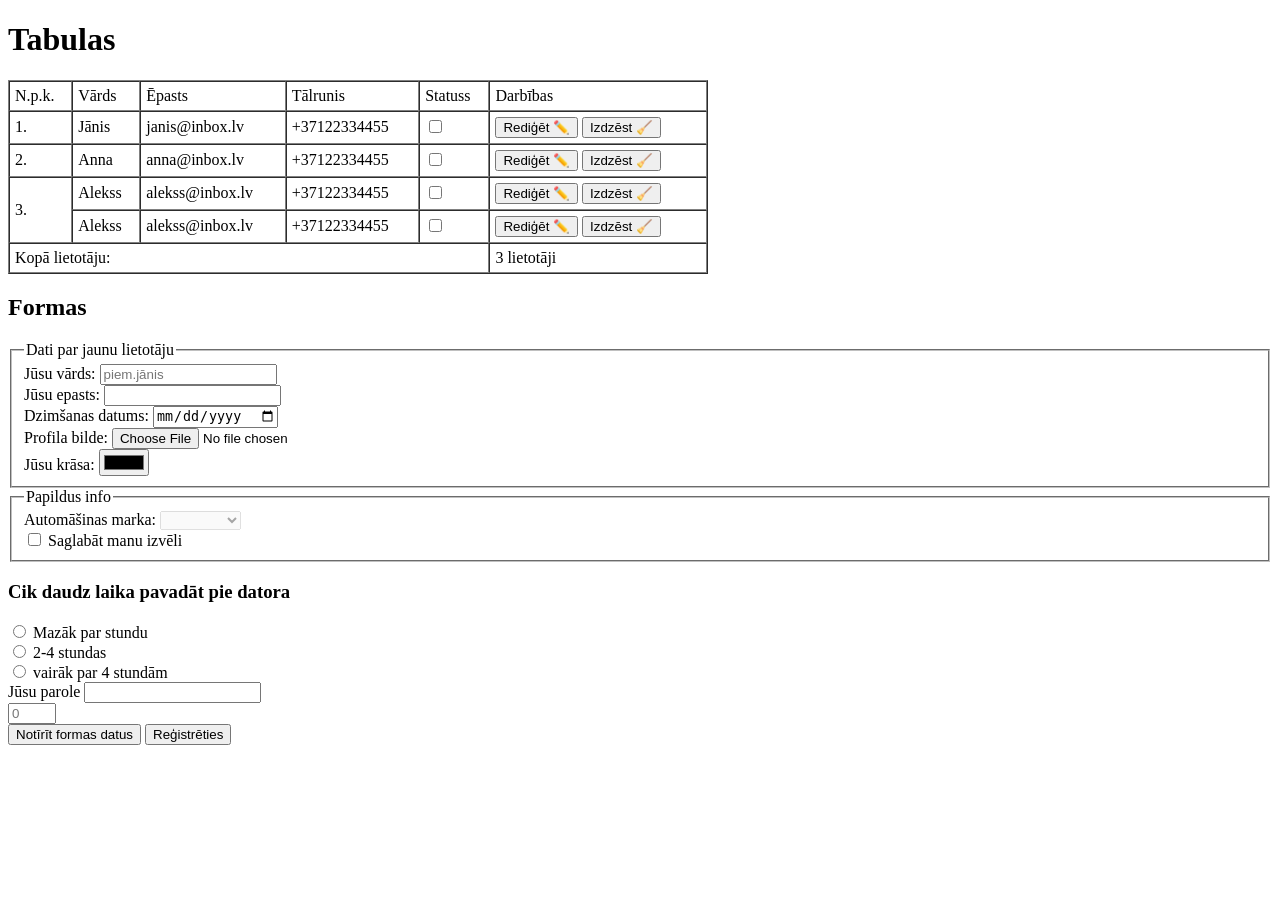
==== 2.stunda.html @ c76ce76c "forma" ====
<!DOCTYPE html>
<html lang="en">
<head>
    <meta charset="UTF-8">
    <meta name="viewport" content="width=device-width, initial-scale=1.0">
    <title>Tabulas, formas un Semantika</title>
</head>
<body>
    <h1>Tabulas</h1>
    <table border="1" width="700" cellpadding="5" cellspacing="0">
        <thead>
            <tr>
                <td>N.p.k.</td>
                <td>Vārds</td>
                <td>Ēpasts</td>
                <td>Tālrunis</td>
                <td>Statuss</td>
                <td>Darbības</td>
            </tr>
        </thead>
        <tbody>
            <tr>
                <td>1.</td>
                <td>Jānis</td>
                <td>janis@inbox.lv</td>
                <td>+37122334455</td>
                <td>
                    <input type="checkbox" name="active" id="val1">
                </td>
                <td>
                    <button>Rediģēt ✏️</button>
                    <button>Izdzēst 🧹</button>
                </td>
            </tr>
            <tr>
                <td>2.</td>
                <td>Anna</td>
                <td>anna@inbox.lv</td>
                <td>+37122334455</td>
                <td>
                    <input type="checkbox" name="active" id="val2">
                </td>
                <td>
                    <button>Rediģēt ✏️</button>
                    <button>Izdzēst 🧹</button>
                </td>
            </tr>
            <tr>
                <td rowspan="2">3.</td>
                <td>Alekss</td>
                <td>alekss@inbox.lv</td>
                <td>+37122334455</td>
                <td>
                    <input type="checkbox" name="active" id="val3">
                </td>
                <td>
                    <button>Rediģēt ✏️</button>
                    <button>Izdzēst 🧹</button>
                </td>
            </tr>
            <tr>
                <!-- <td>3.</td> -->
                <td>Alekss</td>
                <td>alekss@inbox.lv</td>
                <td>+37122334455</td>
                <td>
                    <input type="checkbox" name="active" id="val3">
                </td>
                <td>
                    <button>Rediģēt ✏️</button>
                    <button>Izdzēst 🧹</button>
                </td>
            </tr>
        </tbody>
        <tfoot>
            <tr>
                <td colspan="5">
                    Kopā lietotāju:
                </td>
                <td>3 lietotāji</td>
            </tr>
        </tfoot>
    </table>


    <h2>Formas</h2>
    <form method="post" action="https://formtester.goodbytes.be/post.php">

        
        <fieldset>
            <legend>Dati par jaunu lietotāju</legend>
            <div>
                <label for="name">Jūsu vārds:</label>
                <input type="text" name="name" id="name" placeholder="piem.jānis">
            </div>
            <div>
                <label for="email">Jūsu epasts:</label>
                <input type="email" name="email" id="email">
            </div>
            <div>
                <label for="date">Dzimšanas datums:</label>
                <input type="date" name="date" id="date">
            </div>
            <div>
                <label for="picture">Profila bilde:</label>
                <input type="file" name="picture" id="picture" accept="image/*">
            </div>
            <div>
                <label for="color">Jūsu krāsa:</label>
                <input type="color" name="color" id="color" >
            </div>
        </fieldset>


        <fieldset>
             <legend>Papildus info</legend>
            <div>
                <label for="car">Automāšinas marka:</label>
                <select name="car" id="car" disabled>
                    <option value="" ></option>
                    <option value="1">Mercedes</option>
                    <option value="2">BMW</option>
                    <option value="3">AUDI</option>
                </select><br>
                <input type="checkbox" name="save_car" id="save_car">
                <label for="save_car">Saglabāt manu izvēli</label>
            </div>
        </fieldset>

        <div>
            <h3 id="jaut1">Cik daudz laika pavadāt pie datora</h3>
                <input type="radio" name="atb1" id="var1">
                <label for="var1">Mazāk par stundu</label><br>
                <input type="radio" name="atb1" id="var2">
                <label for="var2">2-4 stundas</label><br>
                <input type="radio" name="atb1" id="var3">
                <label for="var3">vairāk par 4 stundām</label><br>
        </div>
        <div>
            <label for="password">Jūsu parole</label>
            <input type="password" name="password" id="password">
        </div>

        <input type="hidden" value="" name="">
        <input type="number" min="0" placeholder="0" max="25">


        
        <div>
            <input type="reset" value="Notīrīt formas datus">
            <input type="submit" value="Reģistrēties">
        </div>
        
        <!-- minlength, maxlength,   -->

    </form>


</body>
</html>
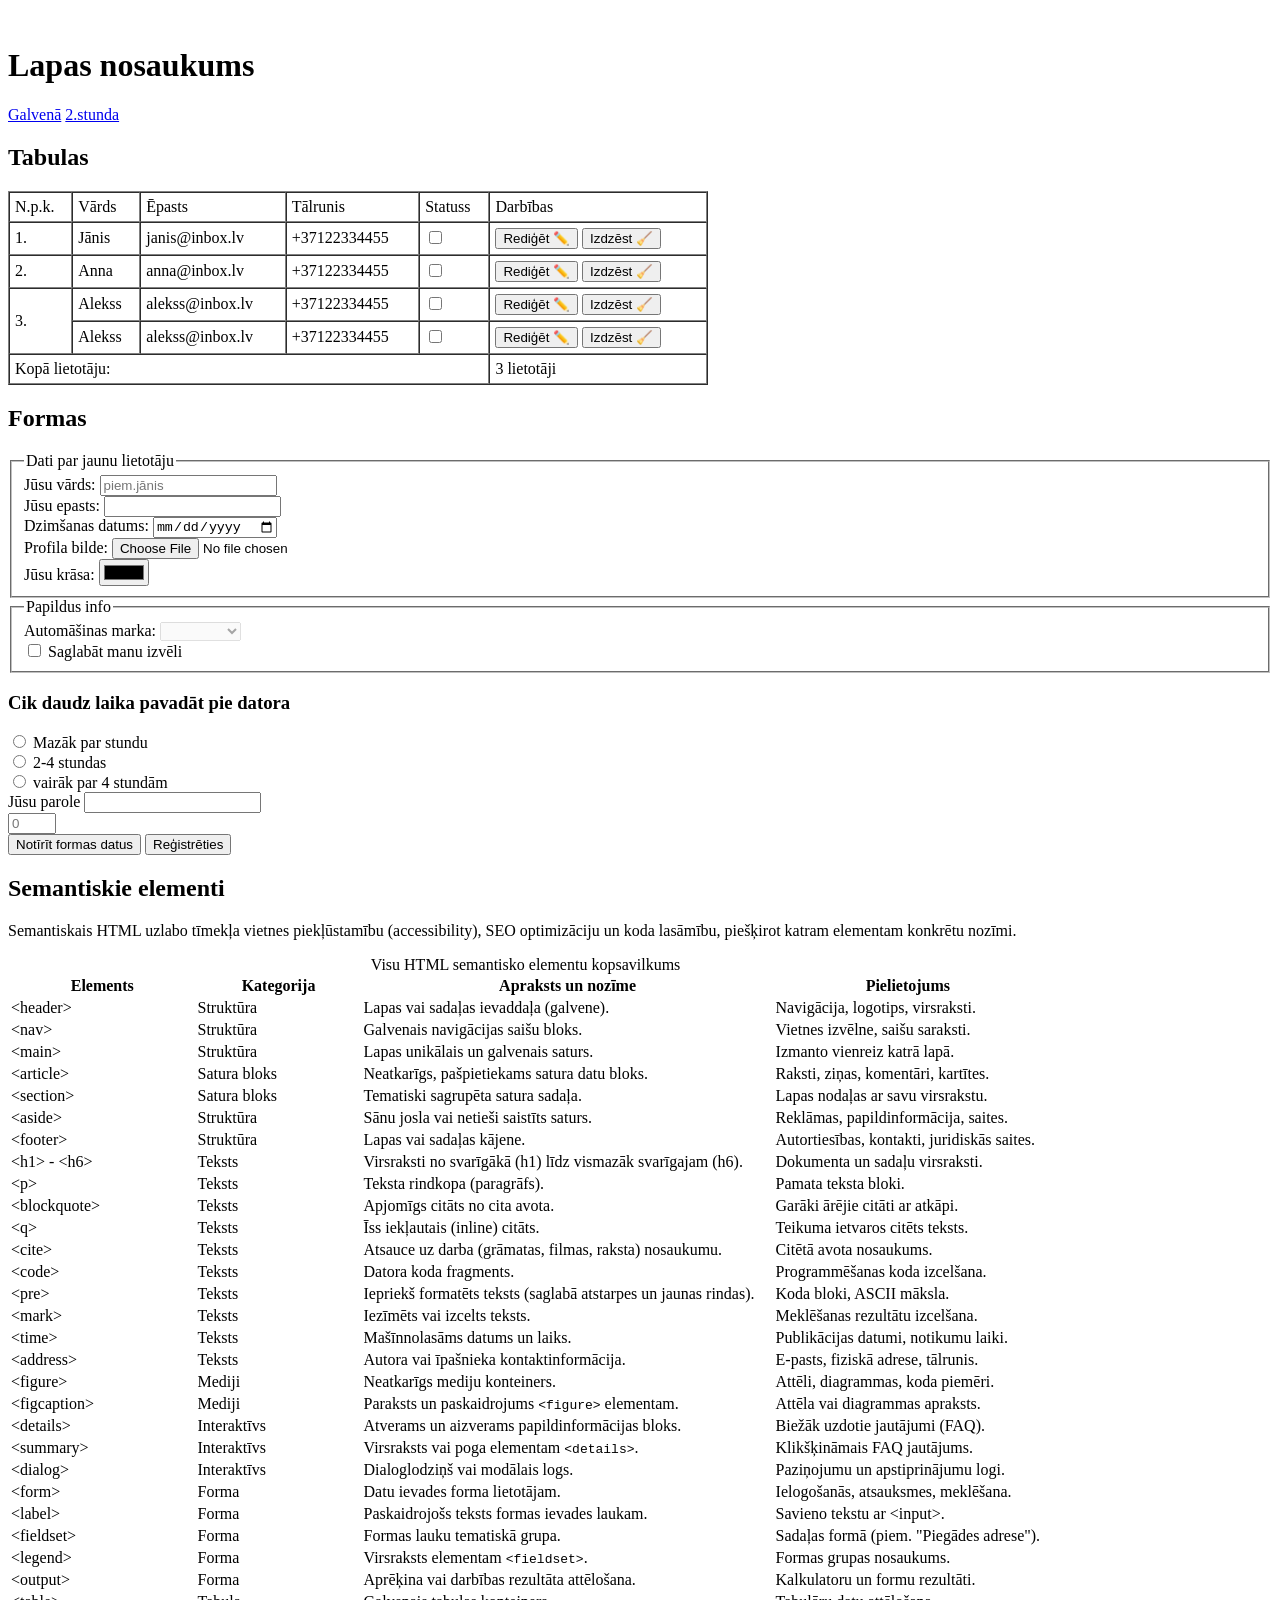
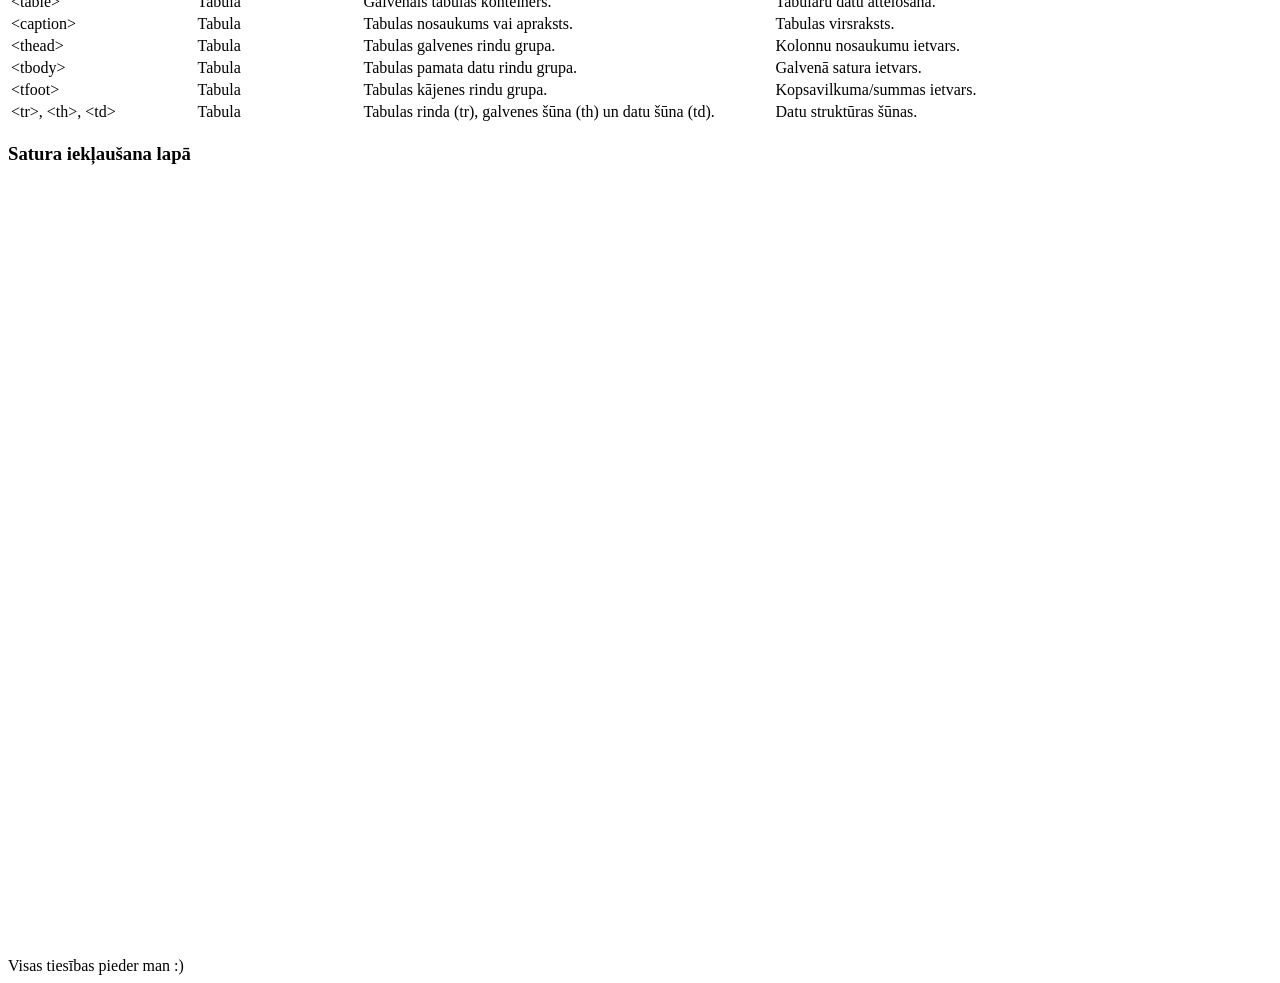
==== commit 20536988: "tagu apraksts" ====
--- a/2.stunda.html
+++ b/2.stunda.html
@@ -1,160 +1,435 @@
 <!DOCTYPE html>
 <html lang="en">
+
 <head>
     <meta charset="UTF-8">
     <meta name="viewport" content="width=device-width, initial-scale=1.0">
+    <link rel="stylesheet" href="https://cdn.simplecss.org/simple.min.css">
     <title>Tabulas, formas un Semantika</title>
 </head>
+
 <body>
-    <h1>Tabulas</h1>
-    <table border="1" width="700" cellpadding="5" cellspacing="0">
-        <thead>
-            <tr>
-                <td>N.p.k.</td>
-                <td>Vārds</td>
-                <td>Ēpasts</td>
-                <td>Tālrunis</td>
-                <td>Statuss</td>
-                <td>Darbības</td>
-            </tr>
-        </thead>
-        <tbody>
-            <tr>
-                <td>1.</td>
-                <td>Jānis</td>
-                <td>janis@inbox.lv</td>
-                <td>+37122334455</td>
-                <td>
-                    <input type="checkbox" name="active" id="val1">
-                </td>
-                <td>
-                    <button>Rediģēt ✏️</button>
-                    <button>Izdzēst 🧹</button>
-                </td>
-            </tr>
-            <tr>
-                <td>2.</td>
-                <td>Anna</td>
-                <td>anna@inbox.lv</td>
-                <td>+37122334455</td>
-                <td>
-                    <input type="checkbox" name="active" id="val2">
-                </td>
-                <td>
-                    <button>Rediģēt ✏️</button>
-                    <button>Izdzēst 🧹</button>
-                </td>
-            </tr>
-            <tr>
-                <td rowspan="2">3.</td>
-                <td>Alekss</td>
-                <td>alekss@inbox.lv</td>
-                <td>+37122334455</td>
-                <td>
-                    <input type="checkbox" name="active" id="val3">
-                </td>
-                <td>
-                    <button>Rediģēt ✏️</button>
-                    <button>Izdzēst 🧹</button>
-                </td>
-            </tr>
-            <tr>
-                <!-- <td>3.</td> -->
-                <td>Alekss</td>
-                <td>alekss@inbox.lv</td>
-                <td>+37122334455</td>
-                <td>
-                    <input type="checkbox" name="active" id="val3">
-                </td>
-                <td>
-                    <button>Rediģēt ✏️</button>
-                    <button>Izdzēst 🧹</button>
-                </td>
-            </tr>
-        </tbody>
-        <tfoot>
-            <tr>
-                <td colspan="5">
-                    Kopā lietotāju:
-                </td>
-                <td>3 lietotāji</td>
-            </tr>
-        </tfoot>
-    </table>
-
-
-    <h2>Formas</h2>
-    <form method="post" action="https://formtester.goodbytes.be/post.php">
-
-        
-        <fieldset>
-            <legend>Dati par jaunu lietotāju</legend>
-            <div>
-                <label for="name">Jūsu vārds:</label>
-                <input type="text" name="name" id="name" placeholder="piem.jānis">
+    <header>
+        <img src="logo.png" alt="">
+        <h1>Lapas nosaukums</h1>
+    </header>
+    <nav>
+        <a href="./index.html">Galvenā</a>
+        <a href="./2.stunda.html">2.stunda</a>
+    </nav>
+
+
+    <main>
+
+        <section>
+            <h1>Tabulas</h1>
+            <table border="1" width="700" cellpadding="5" cellspacing="0">
+                <thead>
+                    <tr>
+                        <td>N.p.k.</td>
+                        <td>Vārds</td>
+                        <td>Ēpasts</td>
+                        <td>Tālrunis</td>
+                        <td>Statuss</td>
+                        <td>Darbības</td>
+                    </tr>
+                </thead>
+                <tbody>
+                    <tr>
+                        <td>1.</td>
+                        <td>Jānis</td>
+                        <td>janis@inbox.lv</td>
+                        <td>+37122334455</td>
+                        <td>
+                            <input type="checkbox" name="active" id="val1">
+                        </td>
+                        <td>
+                            <button>Rediģēt ✏️</button>
+                            <button>Izdzēst 🧹</button>
+                        </td>
+                    </tr>
+                    <tr>
+                        <td>2.</td>
+                        <td>Anna</td>
+                        <td>anna@inbox.lv</td>
+                        <td>+37122334455</td>
+                        <td>
+                            <input type="checkbox" name="active" id="val2">
+                        </td>
+                        <td>
+                            <button>Rediģēt ✏️</button>
+                            <button>Izdzēst 🧹</button>
+                        </td>
+                    </tr>
+                    <tr>
+                        <td rowspan="2">3.</td>
+                        <td>Alekss</td>
+                        <td>alekss@inbox.lv</td>
+                        <td>+37122334455</td>
+                        <td>
+                            <input type="checkbox" name="active" id="val3">
+                        </td>
+                        <td>
+                            <button>Rediģēt ✏️</button>
+                            <button>Izdzēst 🧹</button>
+                        </td>
+                    </tr>
+                    <tr>
+                        <!-- <td>3.</td> -->
+                        <td>Alekss</td>
+                        <td>alekss@inbox.lv</td>
+                        <td>+37122334455</td>
+                        <td>
+                            <input type="checkbox" name="active" id="val3">
+                        </td>
+                        <td>
+                            <button>Rediģēt ✏️</button>
+                            <button>Izdzēst 🧹</button>
+                        </td>
+                    </tr>
+                </tbody>
+                <tfoot>
+                    <tr>
+                        <td colspan="5">
+                            Kopā lietotāju:
+                        </td>
+                        <td>3 lietotāji</td>
+                    </tr>
+                </tfoot>
+            </table>
+        </section>
+
+        <section>
+            <h2>Formas</h2>
+            <form method="post" action="https://formtester.goodbytes.be/post.php">
+
+                <fieldset>
+                    <legend>Dati par jaunu lietotāju</legend>
+                    <div>
+                        <label for="name">Jūsu vārds:</label>
+                        <input type="text" name="name" id="name" placeholder="piem.jānis">
+                    </div>
+                    <div>
+                        <label for="email">Jūsu epasts:</label>
+                        <input type="email" name="email" id="email">
+                    </div>
+                    <div>
+                        <label for="date">Dzimšanas datums:</label>
+                        <input type="date" name="date" id="date">
+                    </div>
+                    <div>
+                        <label for="picture">Profila bilde:</label>
+                        <input type="file" name="picture" id="picture" accept="image/*">
+                    </div>
+                    <div>
+                        <label for="color">Jūsu krāsa:</label>
+                        <input type="color" name="color" id="color">
+                    </div>
+                </fieldset>
+                <fieldset>
+                    <legend>Papildus info</legend>
+                    <div>
+                        <label for="car">Automāšinas marka:</label>
+                        <select name="car" id="car" disabled>
+                            <option value=""></option>
+                            <option value="1">Mercedes</option>
+                            <option value="2">BMW</option>
+                            <option value="3">AUDI</option>
+                        </select><br>
+                        <input type="checkbox" name="save_car" id="save_car">
+                        <label for="save_car">Saglabāt manu izvēli</label>
+                    </div>
+                </fieldset>
+                <div>
+                    <h3 id="jaut1">Cik daudz laika pavadāt pie datora</h3>
+                    <input type="radio" name="atb1" id="var1">
+                    <label for="var1">Mazāk par stundu</label><br>
+                    <input type="radio" name="atb1" id="var2">
+                    <label for="var2">2-4 stundas</label><br>
+                    <input type="radio" name="atb1" id="var3">
+                    <label for="var3">vairāk par 4 stundām</label><br>
+                </div>
+                <div>
+                    <label for="password">Jūsu parole</label>
+                    <input type="password" name="password" id="password">
+                </div>
+                <input type="hidden" value="" name="">
+                <input type="number" min="0" placeholder="0" max="25">
+
+                <div>
+                    <input type="reset" value="Notīrīt formas datus">
+                    <input type="submit" value="Reģistrēties">
+                </div>
+
+                <!-- minlength, maxlength,   -->
+            </form>
+        </section>
+        <section>
+            <h2>Semantiskie elementi</h2>
+            <div class="intro">
+                <p>Semantiskais HTML uzlabo tīmekļa vietnes piekļūstamību (accessibility), SEO optimizāciju un koda
+                    lasāmību, piešķirot katram elementam konkrētu nozīmi.</p>
             </div>
-            <div>
-                <label for="email">Jūsu epasts:</label>
-                <input type="email" name="email" id="email">
-            </div>
-            <div>
-                <label for="date">Dzimšanas datums:</label>
-                <input type="date" name="date" id="date">
-            </div>
-            <div>
-                <label for="picture">Profila bilde:</label>
-                <input type="file" name="picture" id="picture" accept="image/*">
-            </div>
-            <div>
-                <label for="color">Jūsu krāsa:</label>
-                <input type="color" name="color" id="color" >
-            </div>
-        </fieldset>
-
-
-        <fieldset>
-             <legend>Papildus info</legend>
-            <div>
-                <label for="car">Automāšinas marka:</label>
-                <select name="car" id="car" disabled>
-                    <option value="" ></option>
-                    <option value="1">Mercedes</option>
-                    <option value="2">BMW</option>
-                    <option value="3">AUDI</option>
-                </select><br>
-                <input type="checkbox" name="save_car" id="save_car">
-                <label for="save_car">Saglabāt manu izvēli</label>
-            </div>
-        </fieldset>
-
-        <div>
-            <h3 id="jaut1">Cik daudz laika pavadāt pie datora</h3>
-                <input type="radio" name="atb1" id="var1">
-                <label for="var1">Mazāk par stundu</label><br>
-                <input type="radio" name="atb1" id="var2">
-                <label for="var2">2-4 stundas</label><br>
-                <input type="radio" name="atb1" id="var3">
-                <label for="var3">vairāk par 4 stundām</label><br>
-        </div>
-        <div>
-            <label for="password">Jūsu parole</label>
-            <input type="password" name="password" id="password">
-        </div>
-
-        <input type="hidden" value="" name="">
-        <input type="number" min="0" placeholder="0" max="25">
-
-
-        
-        <div>
-            <input type="reset" value="Notīrīt formas datus">
-            <input type="submit" value="Reģistrēties">
-        </div>
-        
-        <!-- minlength, maxlength,   -->
-
-    </form>
+
+            <table>
+    <caption>Visu HTML semantisko elementu kopsavilkums</caption>
+    <thead>
+      <tr>
+        <th style="width: 18%;">Elements</th>
+        <th style="width: 16%;">Kategorija</th>
+        <th style="width: 40%;">Apraksts un nozīme</th>
+        <th style="width: 26%;">Pielietojums</th>
+      </tr>
+    </thead>
+    <tbody>
+      <!-- Lapas Struktūra -->
+      <tr>
+        <td><span class="tag">&lt;header&gt;</span></td>
+        <td><span class="category cat-structure">Struktūra</span></td>
+        <td>Lapas vai sadaļas ievaddaļa (galvene).</td>
+        <td>Navigācija, logotips, virsraksti.</td>
+      </tr>
+      <tr>
+        <td><span class="tag">&lt;nav&gt;</span></td>
+        <td><span class="category cat-structure">Struktūra</span></td>
+        <td>Galvenais navigācijas saišu bloks.</td>
+        <td>Vietnes izvēlne, saišu saraksti.</td>
+      </tr>
+      <tr>
+        <td><span class="tag">&lt;main&gt;</span></td>
+        <td><span class="category cat-structure">Struktūra</span></td>
+        <td>Lapas unikālais un galvenais saturs.</td>
+        <td>Izmanto vienreiz katrā lapā.</td>
+      </tr>
+      <tr>
+        <td><span class="tag">&lt;article&gt;</span></td>
+        <td><span class="category cat-content">Satura bloks</span></td>
+        <td>Neatkarīgs, pašpietiekams satura datu bloks.</td>
+        <td>Raksti, ziņas, komentāri, kartītes.</td>
+      </tr>
+      <tr>
+        <td><span class="tag">&lt;section&gt;</span></td>
+        <td><span class="category cat-content">Satura bloks</span></td>
+        <td>Tematiski sagrupēta satura sadaļa.</td>
+        <td>Lapas nodaļas ar savu virsrakstu.</td>
+      </tr>
+      <tr>
+        <td><span class="tag">&lt;aside&gt;</span></td>
+        <td><span class="category cat-structure">Struktūra</span></td>
+        <td>Sānu josla vai netieši saistīts saturs.</td>
+        <td>Reklāmas, papildinformācija, saites.</td>
+      </tr>
+      <tr>
+        <td><span class="tag">&lt;footer&gt;</span></td>
+        <td><span class="category cat-structure">Struktūra</span></td>
+        <td>Lapas vai sadaļas kājene.</td>
+        <td>Autortiesības, kontakti, juridiskās saites.</td>
+      </tr>
+
+      <!-- Teksta un Satura Elementi -->
+      <tr>
+        <td><span class="tag">&lt;h1&gt; - &lt;h6&gt;</span></td>
+        <td><span class="category cat-text">Teksts</span></td>
+        <td>Virsraksti no svarīgākā (h1) līdz vismazāk svarīgajam (h6).</td>
+        <td>Dokumenta un sadaļu virsraksti.</td>
+      </tr>
+      <tr>
+        <td><span class="tag">&lt;p&gt;</span></td>
+        <td><span class="category cat-text">Teksts</span></td>
+        <td>Teksta rindkopa (paragrāfs).</td>
+        <td>Pamata teksta bloki.</td>
+      </tr>
+      <tr>
+        <td><span class="tag">&lt;blockquote&gt;</span></td>
+        <td><span class="category cat-text">Teksts</span></td>
+        <td>Apjomīgs citāts no cita avota.</td>
+        <td>Garāki ārējie citāti ar atkāpi.</td>
+      </tr>
+      <tr>
+        <td><span class="tag">&lt;q&gt;</span></td>
+        <td><span class="category cat-text">Teksts</span></td>
+        <td>Īss iekļautais (inline) citāts.</td>
+        <td>Teikuma ietvaros citēts teksts.</td>
+      </tr>
+      <tr>
+        <td><span class="tag">&lt;cite&gt;</span></td>
+        <td><span class="category cat-text">Teksts</span></td>
+        <td>Atsauce uz darba (grāmatas, filmas, raksta) nosaukumu.</td>
+        <td>Citētā avota nosaukums.</td>
+      </tr>
+      <tr>
+        <td><span class="tag">&lt;code&gt;</span></td>
+        <td><span class="category cat-text">Teksts</span></td>
+        <td>Datora koda fragments.</td>
+        <td>Programmēšanas koda izcelšana.</td>
+      </tr>
+      <tr>
+        <td><span class="tag">&lt;pre&gt;</span></td>
+        <td><span class="category cat-text">Teksts</span></td>
+        <td>Iepriekš formatēts teksts (saglabā atstarpes un jaunas rindas).</td>
+        <td>Koda bloki, ASCII māksla.</td>
+      </tr>
+      <tr>
+        <td><span class="tag">&lt;mark&gt;</span></td>
+        <td><span class="category cat-text">Teksts</span></td>
+        <td>Iezīmēts vai izcelts teksts.</td>
+        <td>Meklēšanas rezultātu izcelšana.</td>
+      </tr>
+      <tr>
+        <td><span class="tag">&lt;time&gt;</span></td>
+        <td><span class="category cat-text">Teksts</span></td>
+        <td>Mašīnnolasāms datums un laiks.</td>
+        <td>Publikācijas datumi, notikumu laiki.</td>
+      </tr>
+      <tr>
+        <td><span class="tag">&lt;address&gt;</span></td>
+        <td><span class="category cat-text">Teksts</span></td>
+        <td>Autora vai īpašnieka kontaktinformācija.</td>
+        <td>E-pasts, fiziskā adrese, tālrunis.</td>
+      </tr>
+
+      <!-- Mediji un Interaktivitāte -->
+      <tr>
+        <td><span class="tag">&lt;figure&gt;</span></td>
+        <td><span class="category cat-media">Mediji</span></td>
+        <td>Neatkarīgs mediju konteiners.</td>
+        <td>Attēli, diagrammas, koda piemēri.</td>
+      </tr>
+      <tr>
+        <td><span class="tag">&lt;figcaption&gt;</span></td>
+        <td><span class="category cat-media">Mediji</span></td>
+        <td>Paraksts un paskaidrojums <code>&lt;figure&gt;</code> elementam.</td>
+        <td>Attēla vai diagrammas apraksts.</td>
+      </tr>
+      <tr>
+        <td><span class="tag">&lt;details&gt;</span></td>
+        <td><span class="category cat-content">Interaktīvs</span></td>
+        <td>Atverams un aizverams papildinformācijas bloks.</td>
+        <td>Biežāk uzdotie jautājumi (FAQ).</td>
+      </tr>
+      <tr>
+        <td><span class="tag">&lt;summary&gt;</span></td>
+        <td><span class="category cat-content">Interaktīvs</span></td>
+        <td>Virsraksts vai poga elementam <code>&lt;details&gt;</code>.</td>
+        <td>Klikšķināmais FAQ jautājums.</td>
+      </tr>
+      <tr>
+        <td><span class="tag">&lt;dialog&gt;</span></td>
+        <td><span class="category cat-content">Interaktīvs</span></td>
+        <td>Dialoglodziņš vai modālais logs.</td>
+        <td>Paziņojumu un apstiprinājumu logi.</td>
+      </tr>
+
+      <!-- Formas Elementi -->
+      <tr>
+        <td><span class="tag">&lt;form&gt;</span></td>
+        <td><span class="category cat-form">Forma</span></td>
+        <td>Datu ievades forma lietotājam.</td>
+        <td>Ielogošanās, atsauksmes, meklēšana.</td>
+      </tr>
+      <tr>
+        <td><span class="tag">&lt;label&gt;</span></td>
+        <td><span class="category cat-form">Forma</span></td>
+        <td>Paskaidrojošs teksts formas ievades laukam.</td>
+        <td>Savieno tekstu ar &lt;input&gt;.</td>
+      </tr>
+      <tr>
+        <td><span class="tag">&lt;fieldset&gt;</span></td>
+        <td><span class="category cat-form">Forma</span></td>
+        <td>Formas lauku tematiskā grupa.</td>
+        <td>Sadaļas formā (piem. "Piegādes adrese").</td>
+      </tr>
+      <tr>
+        <td><span class="tag">&lt;legend&gt;</span></td>
+        <td><span class="category cat-form">Forma</span></td>
+        <td>Virsraksts elementam <code>&lt;fieldset&gt;</code>.</td>
+        <td>Formas grupas nosaukums.</td>
+      </tr>
+      <tr>
+        <td><span class="tag">&lt;output&gt;</span></td>
+        <td><span class="category cat-form">Forma</span></td>
+        <td>Aprēķina vai darbības rezultāta attēlošana.</td>
+        <td>Kalkulatoru un formu rezultāti.</td>
+      </tr>
+
+      <!-- Tabulu Elementi -->
+      <tr>
+        <td><span class="tag">&lt;table&gt;</span></td>
+        <td><span class="category cat-table">Tabula</span></td>
+        <td>Galvenais tabulas konteiners.</td>
+        <td>Tabulāru datu attēlošana.</td>
+      </tr>
+      <tr>
+        <td><span class="tag">&lt;caption&gt;</span></td>
+        <td><span class="category cat-table">Tabula</span></td>
+        <td>Tabulas nosaukums vai apraksts.</td>
+        <td>Tabulas virsraksts.</td>
+      </tr>
+      <tr>
+        <td><span class="tag">&lt;thead&gt;</span></td>
+        <td><span class="category cat-table">Tabula</span></td>
+        <td>Tabulas galvenes rindu grupa.</td>
+        <td>Kolonnu nosaukumu ietvars.</td>
+      </tr>
+      <tr>
+        <td><span class="tag">&lt;tbody&gt;</span></td>
+        <td><span class="category cat-table">Tabula</span></td>
+        <td>Tabulas pamata datu rindu grupa.</td>
+        <td>Galvenā satura ietvars.</td>
+      </tr>
+      <tr>
+        <td><span class="tag">&lt;tfoot&gt;</span></td>
+        <td><span class="category cat-table">Tabula</span></td>
+        <td>Tabulas kājenes rindu grupa.</td>
+        <td>Kopsavilkuma/summas ietvars.</td>
+      </tr>
+      <tr>
+        <td><span class="tag">&lt;tr&gt;, &lt;th&gt;, &lt;td&gt;</span></td>
+        <td><span class="category cat-table">Tabula</span></td>
+        <td>Tabulas rinda (tr), galvenes šūna (th) un datu šūna (td).</td>
+        <td>Datu struktūras šūnas.</td>
+      </tr>
+    </tbody>
+  </table>
+            <!-- <article>
+            <aside>
+            <details>
+            <figcaption>
+            <figure>
+            <footer>
+            <header>
+            <main>
+            <mark>
+            <nav>
+            <section>
+            <summary>
+            <time> -->
+        </section>
+        <section>
+            <h3>Satura iekļaušana lapā</h3>
+
+            <iframe width="560" height="315" src="https://www.youtube.com/embed/fwikPE84fBY?si=j7uDiI423xvCVLdA"
+                title="YouTube video player" frameborder="0"
+                allow="accelerometer; autoplay; clipboard-write; encrypted-media; gyroscope; picture-in-picture; web-share"
+                referrerpolicy="strict-origin-when-cross-origin" allowfullscreen></iframe>
+
+            <iframe width="100%" height="450"
+                src="https://www.google.com/maps/embed?pb=!1m18!1m12!1m3!1d2176.6676083207603!2d24.158896076718754!3d56.93736247354563!2m3!1f0!2f0!3f0!3m2!1i1024!2i768!4f13.1!3m3!1m2!1s0x46eecf2881ab3a2d%3A0x38f05fb5534b5b16!2zRWlyb3BhcyBUxIFsbcSBY8SrYmFzIGNlbnRycw!5e0!3m2!1slv!2slv!4v1788195327829!5m2!1slv!2slv"
+                style="border:0;" allowfullscreen="" loading="lazy"
+                referrerpolicy="strict-origin-when-cross-origin"></iframe>
+
+            <audio src="./muzika.mp3"></audio>
+
+        </section>
+
+    </main>
+    <footer>
+        Visas tiesības pieder man :)
+    </footer>
+
+
 
 
 </body>
+
 </html>
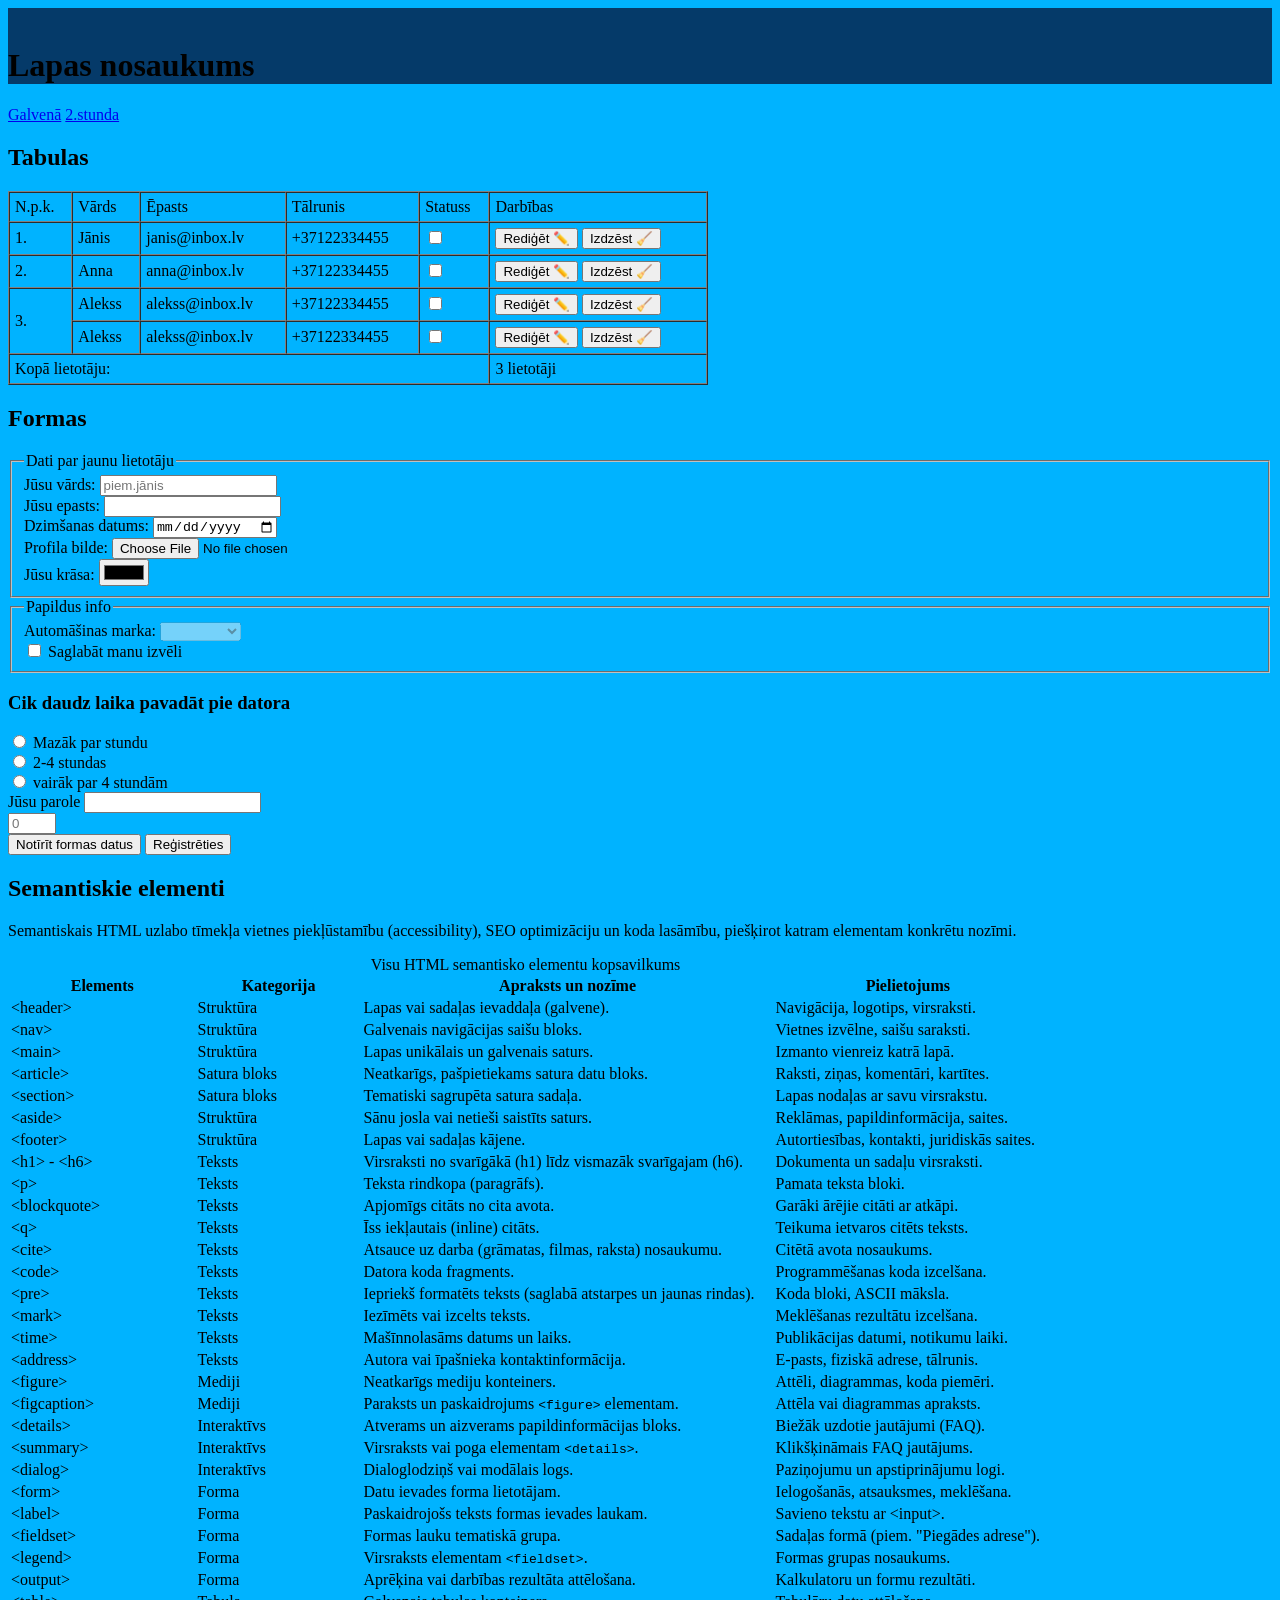
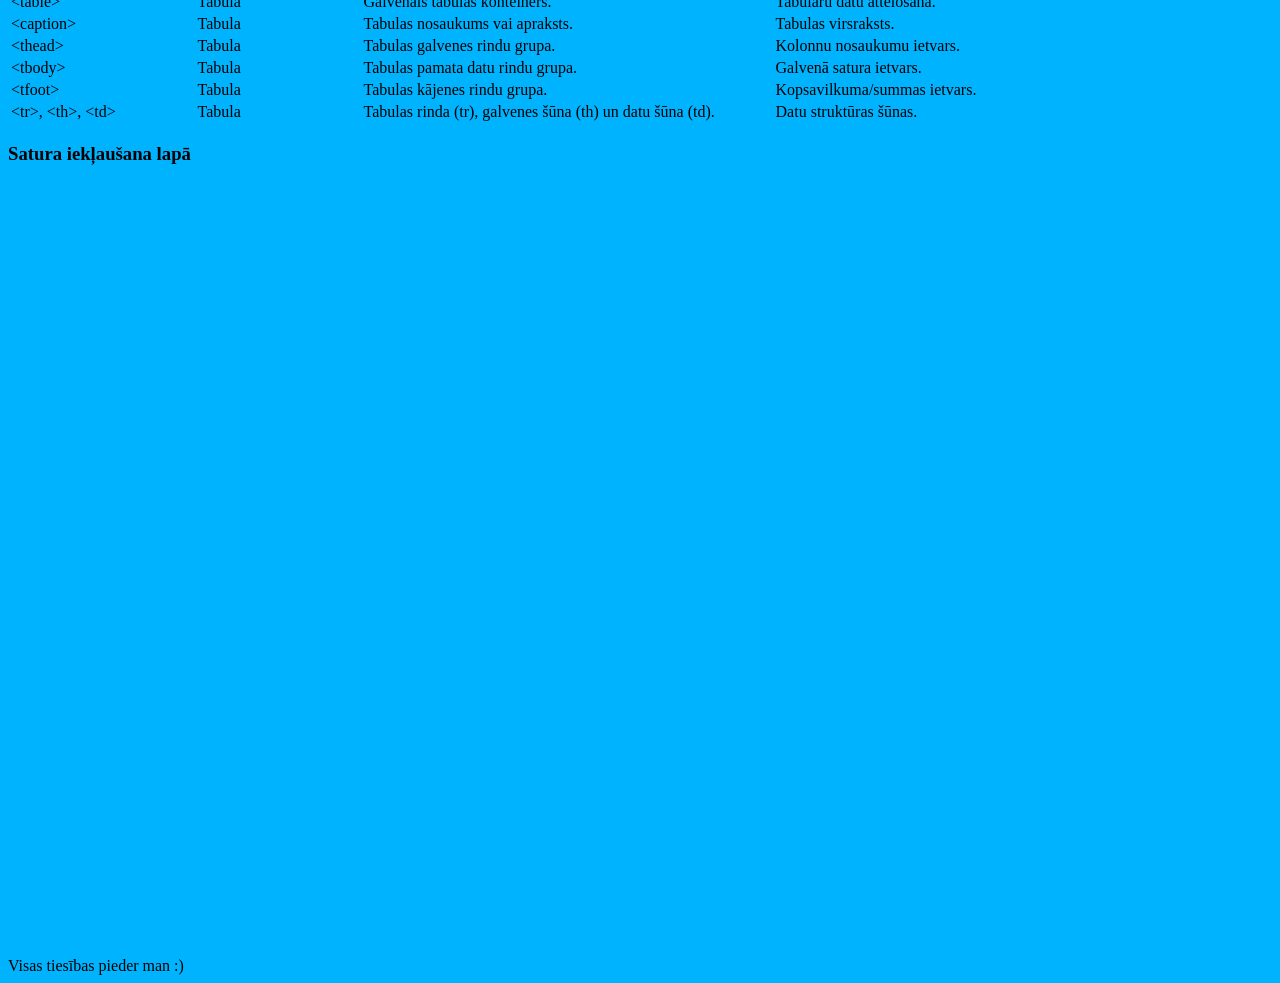
==== commit 6fe9f03c: "css start" ====
--- a/2.stunda.html
+++ b/2.stunda.html
@@ -4,12 +4,22 @@
 <head>
     <meta charset="UTF-8">
     <meta name="viewport" content="width=device-width, initial-scale=1.0">
-    <link rel="stylesheet" href="https://cdn.simplecss.org/simple.min.css">
+    <!-- <link rel="stylesheet" href="https://cdn.simplecss.org/simple.min.css"> -->
+
+    <style>
+        body{
+            background-color: rgb(0, 179, 255);
+        }
+        
+    </style>
+
+    <link rel="stylesheet" href="style.css">
+
     <title>Tabulas, formas un Semantika</title>
 </head>
 
 <body>
-    <header>
+    <header style="background-color: rgb(5, 58, 105);">
         <img src="logo.png" alt="">
         <h1>Lapas nosaukums</h1>
     </header>
@@ -172,225 +182,225 @@
             </div>
 
             <table>
-    <caption>Visu HTML semantisko elementu kopsavilkums</caption>
-    <thead>
-      <tr>
-        <th style="width: 18%;">Elements</th>
-        <th style="width: 16%;">Kategorija</th>
-        <th style="width: 40%;">Apraksts un nozīme</th>
-        <th style="width: 26%;">Pielietojums</th>
-      </tr>
-    </thead>
-    <tbody>
-      <!-- Lapas Struktūra -->
-      <tr>
-        <td><span class="tag">&lt;header&gt;</span></td>
-        <td><span class="category cat-structure">Struktūra</span></td>
-        <td>Lapas vai sadaļas ievaddaļa (galvene).</td>
-        <td>Navigācija, logotips, virsraksti.</td>
-      </tr>
-      <tr>
-        <td><span class="tag">&lt;nav&gt;</span></td>
-        <td><span class="category cat-structure">Struktūra</span></td>
-        <td>Galvenais navigācijas saišu bloks.</td>
-        <td>Vietnes izvēlne, saišu saraksti.</td>
-      </tr>
-      <tr>
-        <td><span class="tag">&lt;main&gt;</span></td>
-        <td><span class="category cat-structure">Struktūra</span></td>
-        <td>Lapas unikālais un galvenais saturs.</td>
-        <td>Izmanto vienreiz katrā lapā.</td>
-      </tr>
-      <tr>
-        <td><span class="tag">&lt;article&gt;</span></td>
-        <td><span class="category cat-content">Satura bloks</span></td>
-        <td>Neatkarīgs, pašpietiekams satura datu bloks.</td>
-        <td>Raksti, ziņas, komentāri, kartītes.</td>
-      </tr>
-      <tr>
-        <td><span class="tag">&lt;section&gt;</span></td>
-        <td><span class="category cat-content">Satura bloks</span></td>
-        <td>Tematiski sagrupēta satura sadaļa.</td>
-        <td>Lapas nodaļas ar savu virsrakstu.</td>
-      </tr>
-      <tr>
-        <td><span class="tag">&lt;aside&gt;</span></td>
-        <td><span class="category cat-structure">Struktūra</span></td>
-        <td>Sānu josla vai netieši saistīts saturs.</td>
-        <td>Reklāmas, papildinformācija, saites.</td>
-      </tr>
-      <tr>
-        <td><span class="tag">&lt;footer&gt;</span></td>
-        <td><span class="category cat-structure">Struktūra</span></td>
-        <td>Lapas vai sadaļas kājene.</td>
-        <td>Autortiesības, kontakti, juridiskās saites.</td>
-      </tr>
-
-      <!-- Teksta un Satura Elementi -->
-      <tr>
-        <td><span class="tag">&lt;h1&gt; - &lt;h6&gt;</span></td>
-        <td><span class="category cat-text">Teksts</span></td>
-        <td>Virsraksti no svarīgākā (h1) līdz vismazāk svarīgajam (h6).</td>
-        <td>Dokumenta un sadaļu virsraksti.</td>
-      </tr>
-      <tr>
-        <td><span class="tag">&lt;p&gt;</span></td>
-        <td><span class="category cat-text">Teksts</span></td>
-        <td>Teksta rindkopa (paragrāfs).</td>
-        <td>Pamata teksta bloki.</td>
-      </tr>
-      <tr>
-        <td><span class="tag">&lt;blockquote&gt;</span></td>
-        <td><span class="category cat-text">Teksts</span></td>
-        <td>Apjomīgs citāts no cita avota.</td>
-        <td>Garāki ārējie citāti ar atkāpi.</td>
-      </tr>
-      <tr>
-        <td><span class="tag">&lt;q&gt;</span></td>
-        <td><span class="category cat-text">Teksts</span></td>
-        <td>Īss iekļautais (inline) citāts.</td>
-        <td>Teikuma ietvaros citēts teksts.</td>
-      </tr>
-      <tr>
-        <td><span class="tag">&lt;cite&gt;</span></td>
-        <td><span class="category cat-text">Teksts</span></td>
-        <td>Atsauce uz darba (grāmatas, filmas, raksta) nosaukumu.</td>
-        <td>Citētā avota nosaukums.</td>
-      </tr>
-      <tr>
-        <td><span class="tag">&lt;code&gt;</span></td>
-        <td><span class="category cat-text">Teksts</span></td>
-        <td>Datora koda fragments.</td>
-        <td>Programmēšanas koda izcelšana.</td>
-      </tr>
-      <tr>
-        <td><span class="tag">&lt;pre&gt;</span></td>
-        <td><span class="category cat-text">Teksts</span></td>
-        <td>Iepriekš formatēts teksts (saglabā atstarpes un jaunas rindas).</td>
-        <td>Koda bloki, ASCII māksla.</td>
-      </tr>
-      <tr>
-        <td><span class="tag">&lt;mark&gt;</span></td>
-        <td><span class="category cat-text">Teksts</span></td>
-        <td>Iezīmēts vai izcelts teksts.</td>
-        <td>Meklēšanas rezultātu izcelšana.</td>
-      </tr>
-      <tr>
-        <td><span class="tag">&lt;time&gt;</span></td>
-        <td><span class="category cat-text">Teksts</span></td>
-        <td>Mašīnnolasāms datums un laiks.</td>
-        <td>Publikācijas datumi, notikumu laiki.</td>
-      </tr>
-      <tr>
-        <td><span class="tag">&lt;address&gt;</span></td>
-        <td><span class="category cat-text">Teksts</span></td>
-        <td>Autora vai īpašnieka kontaktinformācija.</td>
-        <td>E-pasts, fiziskā adrese, tālrunis.</td>
-      </tr>
-
-      <!-- Mediji un Interaktivitāte -->
-      <tr>
-        <td><span class="tag">&lt;figure&gt;</span></td>
-        <td><span class="category cat-media">Mediji</span></td>
-        <td>Neatkarīgs mediju konteiners.</td>
-        <td>Attēli, diagrammas, koda piemēri.</td>
-      </tr>
-      <tr>
-        <td><span class="tag">&lt;figcaption&gt;</span></td>
-        <td><span class="category cat-media">Mediji</span></td>
-        <td>Paraksts un paskaidrojums <code>&lt;figure&gt;</code> elementam.</td>
-        <td>Attēla vai diagrammas apraksts.</td>
-      </tr>
-      <tr>
-        <td><span class="tag">&lt;details&gt;</span></td>
-        <td><span class="category cat-content">Interaktīvs</span></td>
-        <td>Atverams un aizverams papildinformācijas bloks.</td>
-        <td>Biežāk uzdotie jautājumi (FAQ).</td>
-      </tr>
-      <tr>
-        <td><span class="tag">&lt;summary&gt;</span></td>
-        <td><span class="category cat-content">Interaktīvs</span></td>
-        <td>Virsraksts vai poga elementam <code>&lt;details&gt;</code>.</td>
-        <td>Klikšķināmais FAQ jautājums.</td>
-      </tr>
-      <tr>
-        <td><span class="tag">&lt;dialog&gt;</span></td>
-        <td><span class="category cat-content">Interaktīvs</span></td>
-        <td>Dialoglodziņš vai modālais logs.</td>
-        <td>Paziņojumu un apstiprinājumu logi.</td>
-      </tr>
-
-      <!-- Formas Elementi -->
-      <tr>
-        <td><span class="tag">&lt;form&gt;</span></td>
-        <td><span class="category cat-form">Forma</span></td>
-        <td>Datu ievades forma lietotājam.</td>
-        <td>Ielogošanās, atsauksmes, meklēšana.</td>
-      </tr>
-      <tr>
-        <td><span class="tag">&lt;label&gt;</span></td>
-        <td><span class="category cat-form">Forma</span></td>
-        <td>Paskaidrojošs teksts formas ievades laukam.</td>
-        <td>Savieno tekstu ar &lt;input&gt;.</td>
-      </tr>
-      <tr>
-        <td><span class="tag">&lt;fieldset&gt;</span></td>
-        <td><span class="category cat-form">Forma</span></td>
-        <td>Formas lauku tematiskā grupa.</td>
-        <td>Sadaļas formā (piem. "Piegādes adrese").</td>
-      </tr>
-      <tr>
-        <td><span class="tag">&lt;legend&gt;</span></td>
-        <td><span class="category cat-form">Forma</span></td>
-        <td>Virsraksts elementam <code>&lt;fieldset&gt;</code>.</td>
-        <td>Formas grupas nosaukums.</td>
-      </tr>
-      <tr>
-        <td><span class="tag">&lt;output&gt;</span></td>
-        <td><span class="category cat-form">Forma</span></td>
-        <td>Aprēķina vai darbības rezultāta attēlošana.</td>
-        <td>Kalkulatoru un formu rezultāti.</td>
-      </tr>
-
-      <!-- Tabulu Elementi -->
-      <tr>
-        <td><span class="tag">&lt;table&gt;</span></td>
-        <td><span class="category cat-table">Tabula</span></td>
-        <td>Galvenais tabulas konteiners.</td>
-        <td>Tabulāru datu attēlošana.</td>
-      </tr>
-      <tr>
-        <td><span class="tag">&lt;caption&gt;</span></td>
-        <td><span class="category cat-table">Tabula</span></td>
-        <td>Tabulas nosaukums vai apraksts.</td>
-        <td>Tabulas virsraksts.</td>
-      </tr>
-      <tr>
-        <td><span class="tag">&lt;thead&gt;</span></td>
-        <td><span class="category cat-table">Tabula</span></td>
-        <td>Tabulas galvenes rindu grupa.</td>
-        <td>Kolonnu nosaukumu ietvars.</td>
-      </tr>
-      <tr>
-        <td><span class="tag">&lt;tbody&gt;</span></td>
-        <td><span class="category cat-table">Tabula</span></td>
-        <td>Tabulas pamata datu rindu grupa.</td>
-        <td>Galvenā satura ietvars.</td>
-      </tr>
-      <tr>
-        <td><span class="tag">&lt;tfoot&gt;</span></td>
-        <td><span class="category cat-table">Tabula</span></td>
-        <td>Tabulas kājenes rindu grupa.</td>
-        <td>Kopsavilkuma/summas ietvars.</td>
-      </tr>
-      <tr>
-        <td><span class="tag">&lt;tr&gt;, &lt;th&gt;, &lt;td&gt;</span></td>
-        <td><span class="category cat-table">Tabula</span></td>
-        <td>Tabulas rinda (tr), galvenes šūna (th) un datu šūna (td).</td>
-        <td>Datu struktūras šūnas.</td>
-      </tr>
-    </tbody>
-  </table>
+                <caption>Visu HTML semantisko elementu kopsavilkums</caption>
+                <thead>
+                    <tr>
+                        <th style="width: 18%;">Elements</th>
+                        <th style="width: 16%;">Kategorija</th>
+                        <th style="width: 40%;">Apraksts un nozīme</th>
+                        <th style="width: 26%;">Pielietojums</th>
+                    </tr>
+                </thead>
+                <tbody>
+                    <!-- Lapas Struktūra -->
+                    <tr>
+                        <td><span class="tag">&lt;header&gt;</span></td>
+                        <td><span class="category cat-structure">Struktūra</span></td>
+                        <td>Lapas vai sadaļas ievaddaļa (galvene).</td>
+                        <td>Navigācija, logotips, virsraksti.</td>
+                    </tr>
+                    <tr>
+                        <td><span class="tag">&lt;nav&gt;</span></td>
+                        <td><span class="category cat-structure">Struktūra</span></td>
+                        <td>Galvenais navigācijas saišu bloks.</td>
+                        <td>Vietnes izvēlne, saišu saraksti.</td>
+                    </tr>
+                    <tr>
+                        <td><span class="tag">&lt;main&gt;</span></td>
+                        <td><span class="category cat-structure">Struktūra</span></td>
+                        <td>Lapas unikālais un galvenais saturs.</td>
+                        <td>Izmanto vienreiz katrā lapā.</td>
+                    </tr>
+                    <tr>
+                        <td><span class="tag">&lt;article&gt;</span></td>
+                        <td><span class="category cat-content">Satura bloks</span></td>
+                        <td>Neatkarīgs, pašpietiekams satura datu bloks.</td>
+                        <td>Raksti, ziņas, komentāri, kartītes.</td>
+                    </tr>
+                    <tr>
+                        <td><span class="tag">&lt;section&gt;</span></td>
+                        <td><span class="category cat-content">Satura bloks</span></td>
+                        <td>Tematiski sagrupēta satura sadaļa.</td>
+                        <td>Lapas nodaļas ar savu virsrakstu.</td>
+                    </tr>
+                    <tr>
+                        <td><span class="tag">&lt;aside&gt;</span></td>
+                        <td><span class="category cat-structure">Struktūra</span></td>
+                        <td>Sānu josla vai netieši saistīts saturs.</td>
+                        <td>Reklāmas, papildinformācija, saites.</td>
+                    </tr>
+                    <tr>
+                        <td><span class="tag">&lt;footer&gt;</span></td>
+                        <td><span class="category cat-structure">Struktūra</span></td>
+                        <td>Lapas vai sadaļas kājene.</td>
+                        <td>Autortiesības, kontakti, juridiskās saites.</td>
+                    </tr>
+
+                    <!-- Teksta un Satura Elementi -->
+                    <tr>
+                        <td><span class="tag">&lt;h1&gt; - &lt;h6&gt;</span></td>
+                        <td><span class="category cat-text">Teksts</span></td>
+                        <td>Virsraksti no svarīgākā (h1) līdz vismazāk svarīgajam (h6).</td>
+                        <td>Dokumenta un sadaļu virsraksti.</td>
+                    </tr>
+                    <tr>
+                        <td><span class="tag">&lt;p&gt;</span></td>
+                        <td><span class="category cat-text">Teksts</span></td>
+                        <td>Teksta rindkopa (paragrāfs).</td>
+                        <td>Pamata teksta bloki.</td>
+                    </tr>
+                    <tr>
+                        <td><span class="tag">&lt;blockquote&gt;</span></td>
+                        <td><span class="category cat-text">Teksts</span></td>
+                        <td>Apjomīgs citāts no cita avota.</td>
+                        <td>Garāki ārējie citāti ar atkāpi.</td>
+                    </tr>
+                    <tr>
+                        <td><span class="tag">&lt;q&gt;</span></td>
+                        <td><span class="category cat-text">Teksts</span></td>
+                        <td>Īss iekļautais (inline) citāts.</td>
+                        <td>Teikuma ietvaros citēts teksts.</td>
+                    </tr>
+                    <tr>
+                        <td><span class="tag">&lt;cite&gt;</span></td>
+                        <td><span class="category cat-text">Teksts</span></td>
+                        <td>Atsauce uz darba (grāmatas, filmas, raksta) nosaukumu.</td>
+                        <td>Citētā avota nosaukums.</td>
+                    </tr>
+                    <tr>
+                        <td><span class="tag">&lt;code&gt;</span></td>
+                        <td><span class="category cat-text">Teksts</span></td>
+                        <td>Datora koda fragments.</td>
+                        <td>Programmēšanas koda izcelšana.</td>
+                    </tr>
+                    <tr>
+                        <td><span class="tag">&lt;pre&gt;</span></td>
+                        <td><span class="category cat-text">Teksts</span></td>
+                        <td>Iepriekš formatēts teksts (saglabā atstarpes un jaunas rindas).</td>
+                        <td>Koda bloki, ASCII māksla.</td>
+                    </tr>
+                    <tr>
+                        <td><span class="tag">&lt;mark&gt;</span></td>
+                        <td><span class="category cat-text">Teksts</span></td>
+                        <td>Iezīmēts vai izcelts teksts.</td>
+                        <td>Meklēšanas rezultātu izcelšana.</td>
+                    </tr>
+                    <tr>
+                        <td><span class="tag">&lt;time&gt;</span></td>
+                        <td><span class="category cat-text">Teksts</span></td>
+                        <td>Mašīnnolasāms datums un laiks.</td>
+                        <td>Publikācijas datumi, notikumu laiki.</td>
+                    </tr>
+                    <tr>
+                        <td><span class="tag">&lt;address&gt;</span></td>
+                        <td><span class="category cat-text">Teksts</span></td>
+                        <td>Autora vai īpašnieka kontaktinformācija.</td>
+                        <td>E-pasts, fiziskā adrese, tālrunis.</td>
+                    </tr>
+
+                    <!-- Mediji un Interaktivitāte -->
+                    <tr>
+                        <td><span class="tag">&lt;figure&gt;</span></td>
+                        <td><span class="category cat-media">Mediji</span></td>
+                        <td>Neatkarīgs mediju konteiners.</td>
+                        <td>Attēli, diagrammas, koda piemēri.</td>
+                    </tr>
+                    <tr>
+                        <td><span class="tag">&lt;figcaption&gt;</span></td>
+                        <td><span class="category cat-media">Mediji</span></td>
+                        <td>Paraksts un paskaidrojums <code>&lt;figure&gt;</code> elementam.</td>
+                        <td>Attēla vai diagrammas apraksts.</td>
+                    </tr>
+                    <tr>
+                        <td><span class="tag">&lt;details&gt;</span></td>
+                        <td><span class="category cat-content">Interaktīvs</span></td>
+                        <td>Atverams un aizverams papildinformācijas bloks.</td>
+                        <td>Biežāk uzdotie jautājumi (FAQ).</td>
+                    </tr>
+                    <tr>
+                        <td><span class="tag">&lt;summary&gt;</span></td>
+                        <td><span class="category cat-content">Interaktīvs</span></td>
+                        <td>Virsraksts vai poga elementam <code>&lt;details&gt;</code>.</td>
+                        <td>Klikšķināmais FAQ jautājums.</td>
+                    </tr>
+                    <tr>
+                        <td><span class="tag">&lt;dialog&gt;</span></td>
+                        <td><span class="category cat-content">Interaktīvs</span></td>
+                        <td>Dialoglodziņš vai modālais logs.</td>
+                        <td>Paziņojumu un apstiprinājumu logi.</td>
+                    </tr>
+
+                    <!-- Formas Elementi -->
+                    <tr>
+                        <td><span class="tag">&lt;form&gt;</span></td>
+                        <td><span class="category cat-form">Forma</span></td>
+                        <td>Datu ievades forma lietotājam.</td>
+                        <td>Ielogošanās, atsauksmes, meklēšana.</td>
+                    </tr>
+                    <tr>
+                        <td><span class="tag">&lt;label&gt;</span></td>
+                        <td><span class="category cat-form">Forma</span></td>
+                        <td>Paskaidrojošs teksts formas ievades laukam.</td>
+                        <td>Savieno tekstu ar &lt;input&gt;.</td>
+                    </tr>
+                    <tr>
+                        <td><span class="tag">&lt;fieldset&gt;</span></td>
+                        <td><span class="category cat-form">Forma</span></td>
+                        <td>Formas lauku tematiskā grupa.</td>
+                        <td>Sadaļas formā (piem. "Piegādes adrese").</td>
+                    </tr>
+                    <tr>
+                        <td><span class="tag">&lt;legend&gt;</span></td>
+                        <td><span class="category cat-form">Forma</span></td>
+                        <td>Virsraksts elementam <code>&lt;fieldset&gt;</code>.</td>
+                        <td>Formas grupas nosaukums.</td>
+                    </tr>
+                    <tr>
+                        <td><span class="tag">&lt;output&gt;</span></td>
+                        <td><span class="category cat-form">Forma</span></td>
+                        <td>Aprēķina vai darbības rezultāta attēlošana.</td>
+                        <td>Kalkulatoru un formu rezultāti.</td>
+                    </tr>
+
+                    <!-- Tabulu Elementi -->
+                    <tr>
+                        <td><span class="tag">&lt;table&gt;</span></td>
+                        <td><span class="category cat-table">Tabula</span></td>
+                        <td>Galvenais tabulas konteiners.</td>
+                        <td>Tabulāru datu attēlošana.</td>
+                    </tr>
+                    <tr>
+                        <td><span class="tag">&lt;caption&gt;</span></td>
+                        <td><span class="category cat-table">Tabula</span></td>
+                        <td>Tabulas nosaukums vai apraksts.</td>
+                        <td>Tabulas virsraksts.</td>
+                    </tr>
+                    <tr>
+                        <td><span class="tag">&lt;thead&gt;</span></td>
+                        <td><span class="category cat-table">Tabula</span></td>
+                        <td>Tabulas galvenes rindu grupa.</td>
+                        <td>Kolonnu nosaukumu ietvars.</td>
+                    </tr>
+                    <tr>
+                        <td><span class="tag">&lt;tbody&gt;</span></td>
+                        <td><span class="category cat-table">Tabula</span></td>
+                        <td>Tabulas pamata datu rindu grupa.</td>
+                        <td>Galvenā satura ietvars.</td>
+                    </tr>
+                    <tr>
+                        <td><span class="tag">&lt;tfoot&gt;</span></td>
+                        <td><span class="category cat-table">Tabula</span></td>
+                        <td>Tabulas kājenes rindu grupa.</td>
+                        <td>Kopsavilkuma/summas ietvars.</td>
+                    </tr>
+                    <tr>
+                        <td><span class="tag">&lt;tr&gt;, &lt;th&gt;, &lt;td&gt;</span></td>
+                        <td><span class="category cat-table">Tabula</span></td>
+                        <td>Tabulas rinda (tr), galvenes šūna (th) un datu šūna (td).</td>
+                        <td>Datu struktūras šūnas.</td>
+                    </tr>
+                </tbody>
+            </table>
             <!-- <article>
             <aside>
             <details>
--- a/style.css
+++ b/style.css
@@ -0,0 +1,3 @@
+/* Komentārs */
+
+
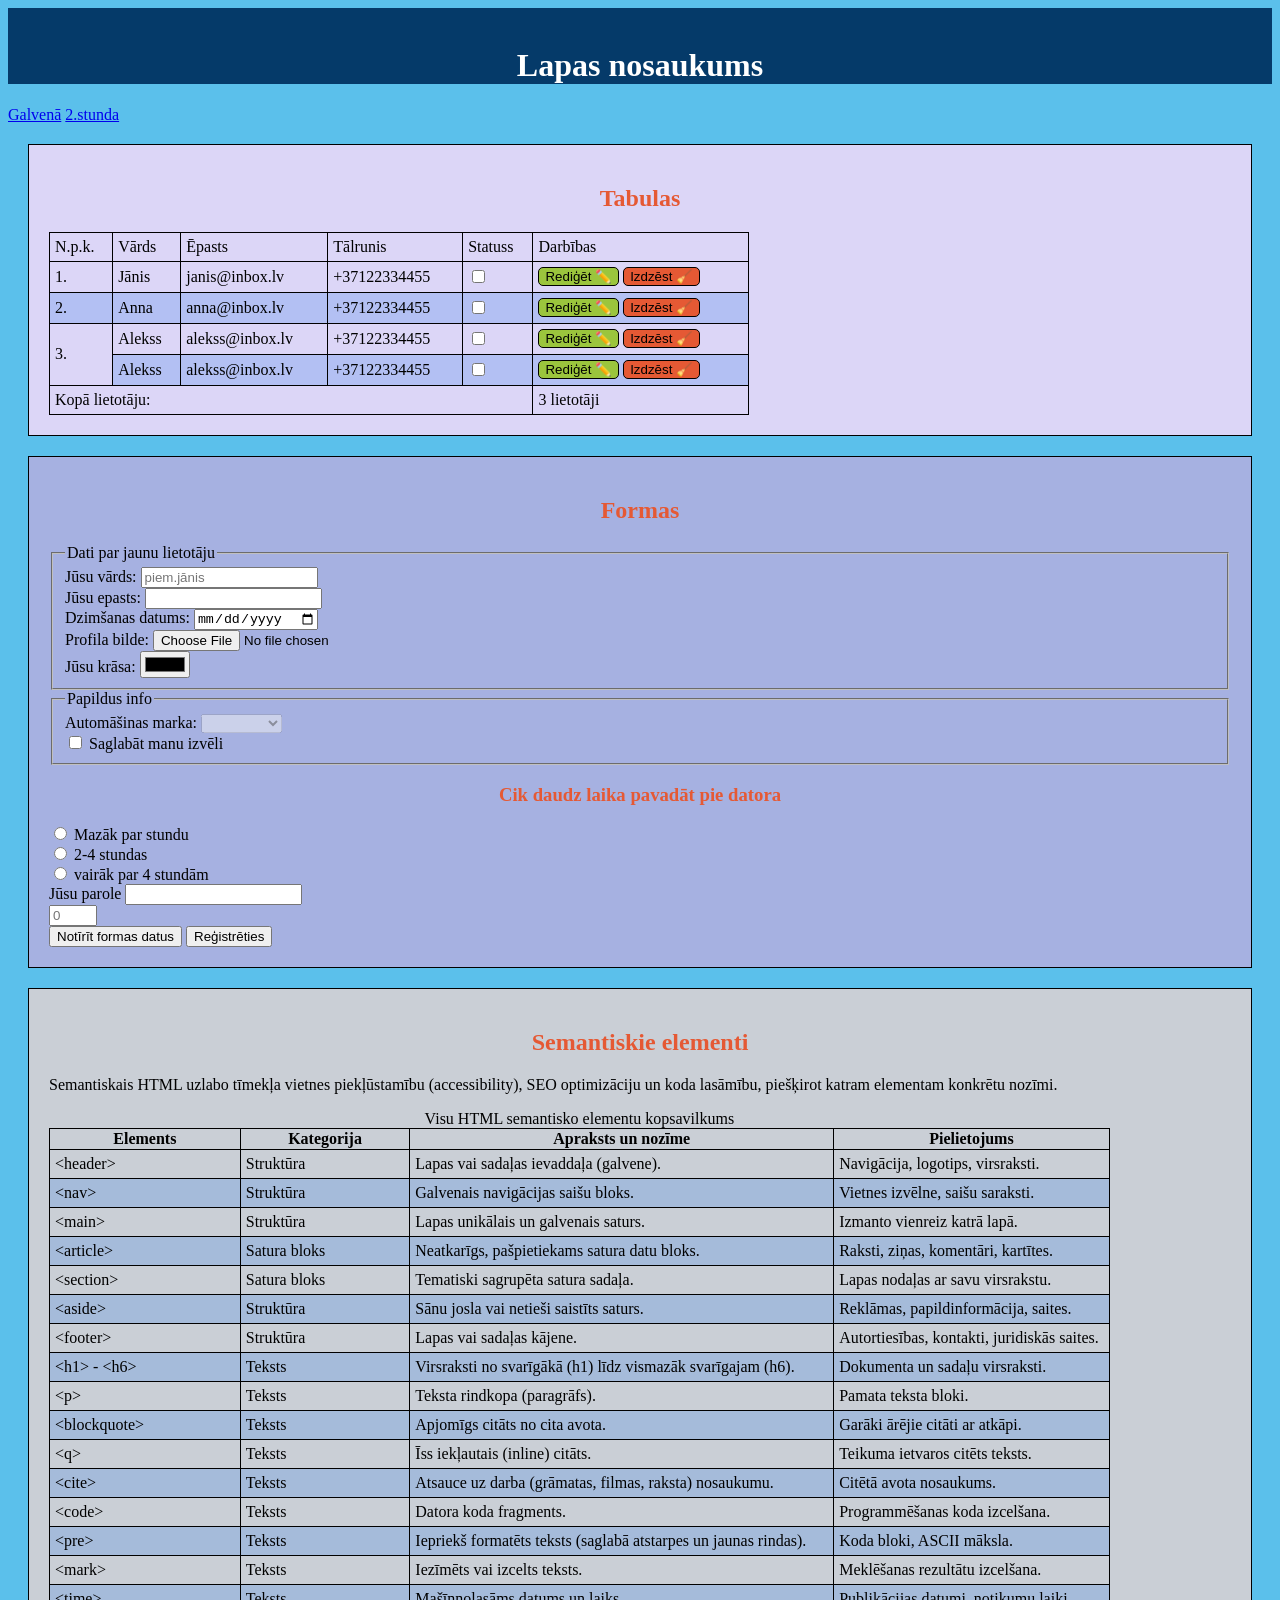
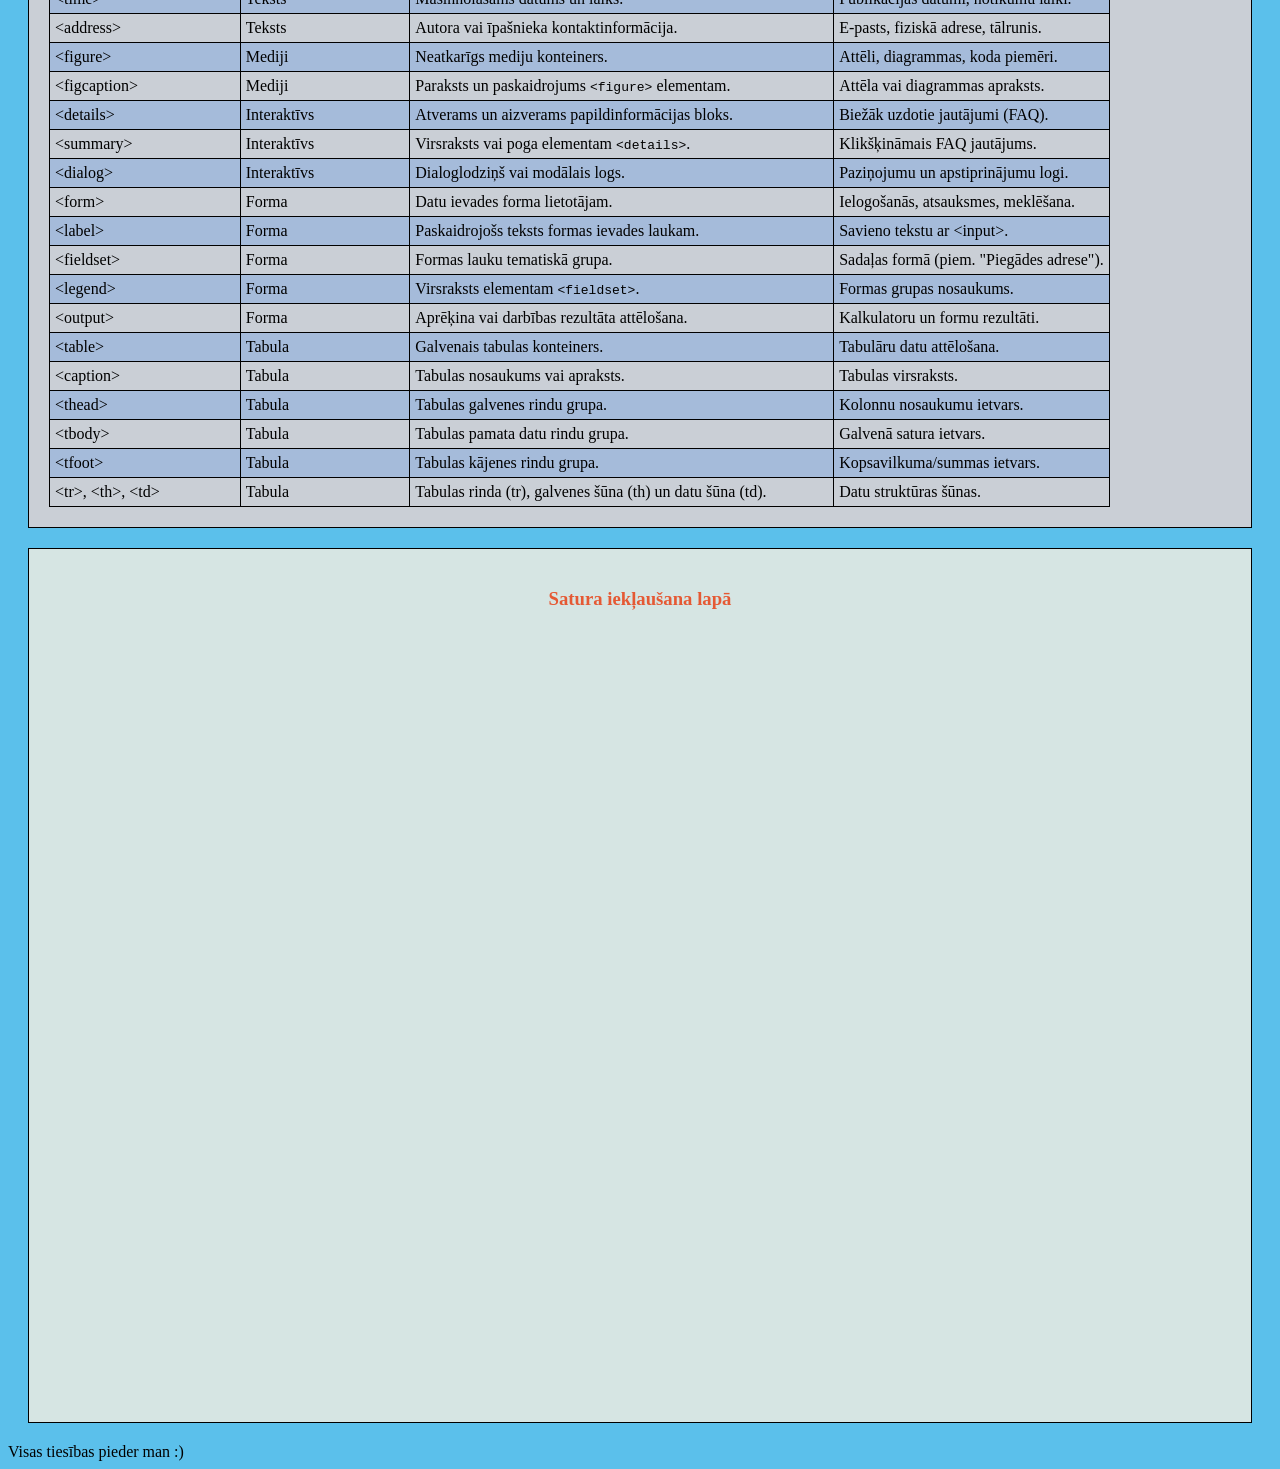
==== commit 50320a56: "css" ====
--- a/2.stunda.html
+++ b/2.stunda.html
@@ -21,7 +21,10 @@
 <body>
     <header style="background-color: rgb(5, 58, 105);">
         <img src="logo.png" alt="">
-        <h1>Lapas nosaukums</h1>
+        <div>
+            <h1>Lapas nosaukums</h1>
+        </div>
+        
     </header>
     <nav>
         <a href="./index.html">Galvenā</a>
@@ -31,7 +34,7 @@
 
     <main>
 
-        <section>
+        <section id="s1">
             <h1>Tabulas</h1>
             <table border="1" width="700" cellpadding="5" cellspacing="0">
                 <thead>
@@ -54,8 +57,8 @@
                             <input type="checkbox" name="active" id="val1">
                         </td>
                         <td>
-                            <button>Rediģēt ✏️</button>
-                            <button>Izdzēst 🧹</button>
+                            <button class="btn_edit">Rediģēt ✏️</button>
+                            <button class="btn_delete">Izdzēst 🧹</button>
                         </td>
                     </tr>
                     <tr>
@@ -67,8 +70,8 @@
                             <input type="checkbox" name="active" id="val2">
                         </td>
                         <td>
-                            <button>Rediģēt ✏️</button>
-                            <button>Izdzēst 🧹</button>
+                            <button class="btn_edit">Rediģēt ✏️</button>
+                            <button class="btn_delete">Izdzēst 🧹</button>
                         </td>
                     </tr>
                     <tr>
@@ -80,8 +83,8 @@
                             <input type="checkbox" name="active" id="val3">
                         </td>
                         <td>
-                            <button>Rediģēt ✏️</button>
-                            <button>Izdzēst 🧹</button>
+                            <button class="btn_edit">Rediģēt ✏️</button>
+                            <button class="btn_delete">Izdzēst 🧹</button>
                         </td>
                     </tr>
                     <tr>
@@ -93,8 +96,8 @@
                             <input type="checkbox" name="active" id="val3">
                         </td>
                         <td>
-                            <button>Rediģēt ✏️</button>
-                            <button>Izdzēst 🧹</button>
+                            <button class="btn_edit">Rediģēt ✏️</button>
+                            <button class="btn_delete">Izdzēst 🧹</button>
                         </td>
                     </tr>
                 </tbody>
@@ -109,7 +112,7 @@
             </table>
         </section>
 
-        <section>
+        <section id="s2">
             <h2>Formas</h2>
             <form method="post" action="https://formtester.goodbytes.be/post.php">
 
@@ -174,7 +177,7 @@
                 <!-- minlength, maxlength,   -->
             </form>
         </section>
-        <section>
+        <section id="s3">
             <h2>Semantiskie elementi</h2>
             <div class="intro">
                 <p>Semantiskais HTML uzlabo tīmekļa vietnes piekļūstamību (accessibility), SEO optimizāciju un koda
@@ -415,7 +418,7 @@
             <summary>
             <time> -->
         </section>
-        <section>
+        <section id="s4">
             <h3>Satura iekļaušana lapā</h3>
 
             <iframe width="560" height="315" src="https://www.youtube.com/embed/fwikPE84fBY?si=j7uDiI423xvCVLdA"
--- a/style.css
+++ b/style.css
@@ -1,3 +1,63 @@
 /* Komentārs */
 
+/* CSS Selektori */
 
+body{
+    background-color: #5BC0EB;
+}
+h1,h2,h3{
+    color:#E55934;
+    text-align: center;
+}
+
+header h1{
+    color:#fff;
+}
+/* header > h1{
+    Strādā ar tiešiem pēctečiem
+} */
+
+button{
+    border:1px solid black;
+    border-radius: 5px;
+    cursor: pointer;
+}
+
+button.btn_edit{
+    background-color: #9BC53D;
+}
+button.btn_delete{
+    background-color: #E55934;
+}
+
+section{
+    margin:20px;
+    border: 1px solid black;
+    padding: 20px;
+}
+
+#s1{
+    background-color: #DCD6F7;
+}
+#s2{
+     background-color: #A6B1E1;
+}
+#s3{
+ background-color: #CACFD6;
+}
+#s4{
+ background-color: #D6E5E3;
+}
+
+
+table,tr,td,th{
+    border: 1px solid black;
+    border-collapse: collapse;
+}
+td{
+    padding: 5px;
+}
+
+tr:nth-child(2n){
+    background-color: #337de43e;
+}
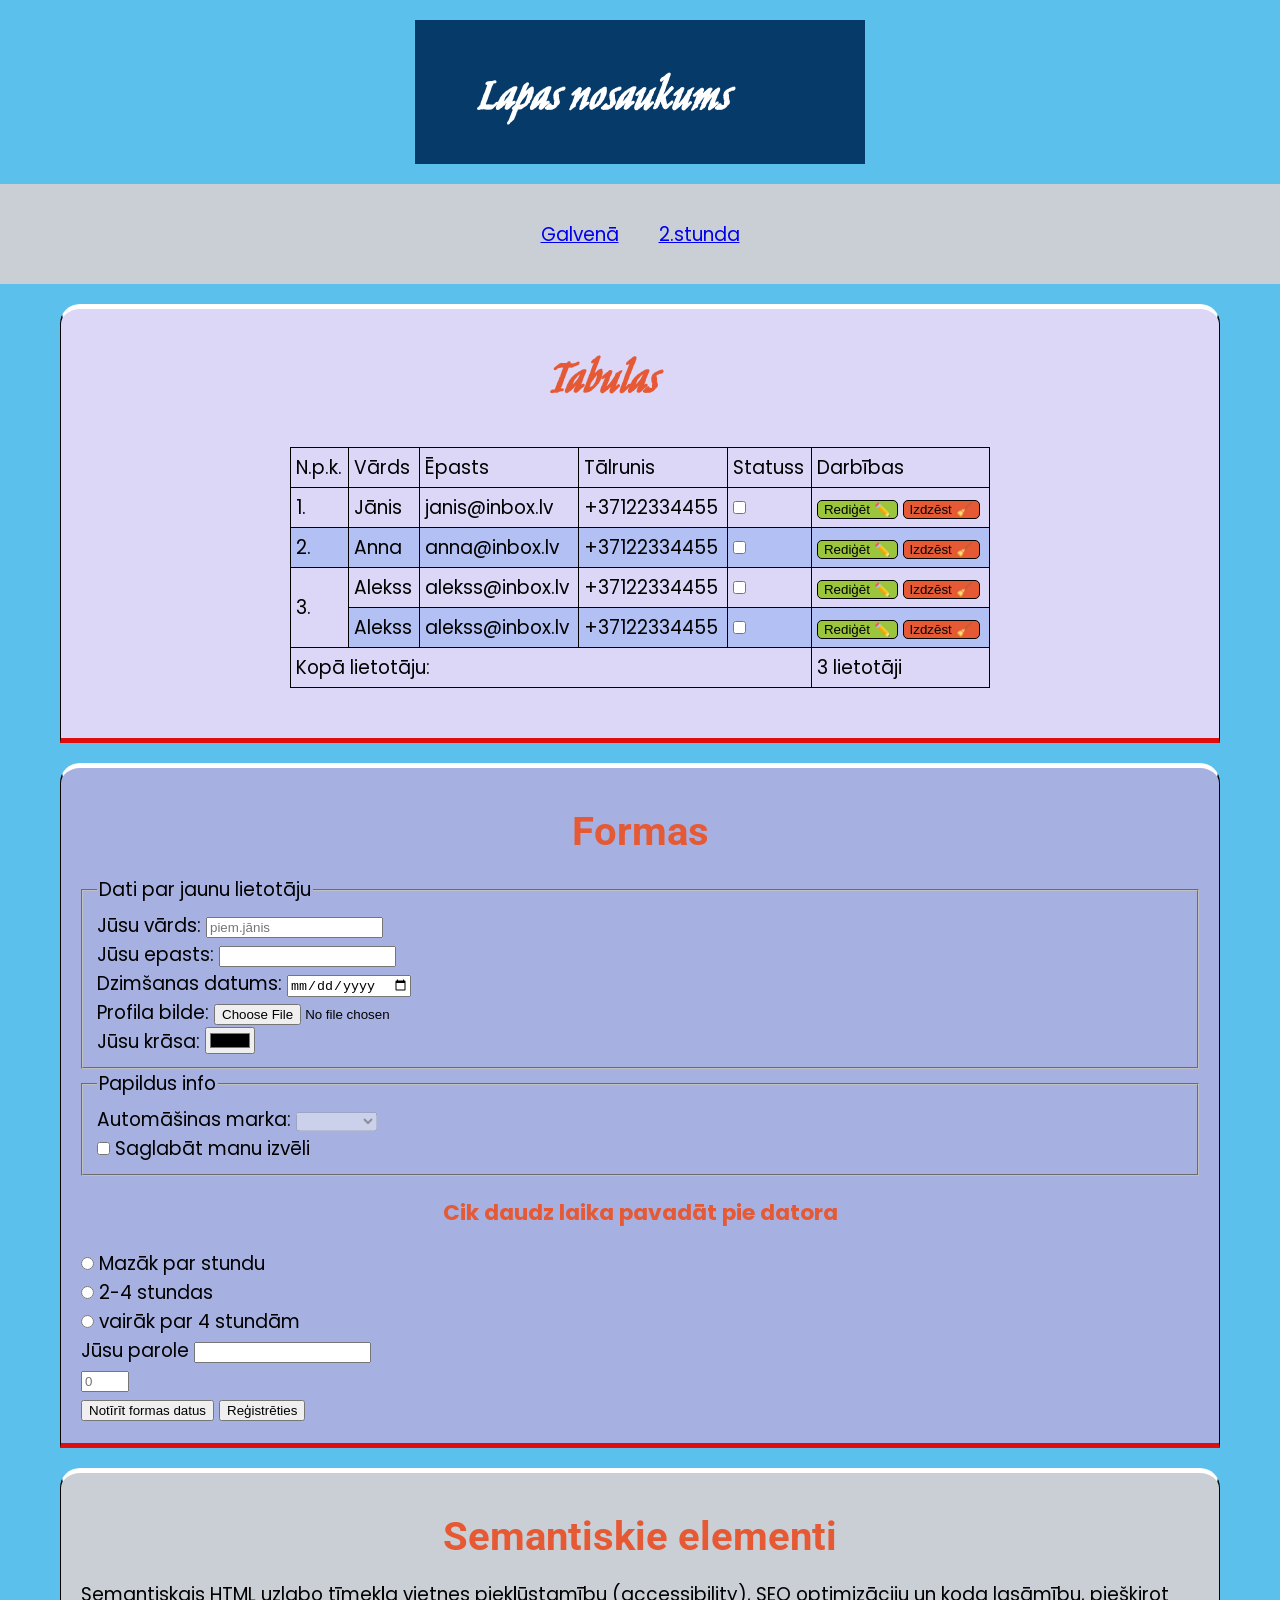
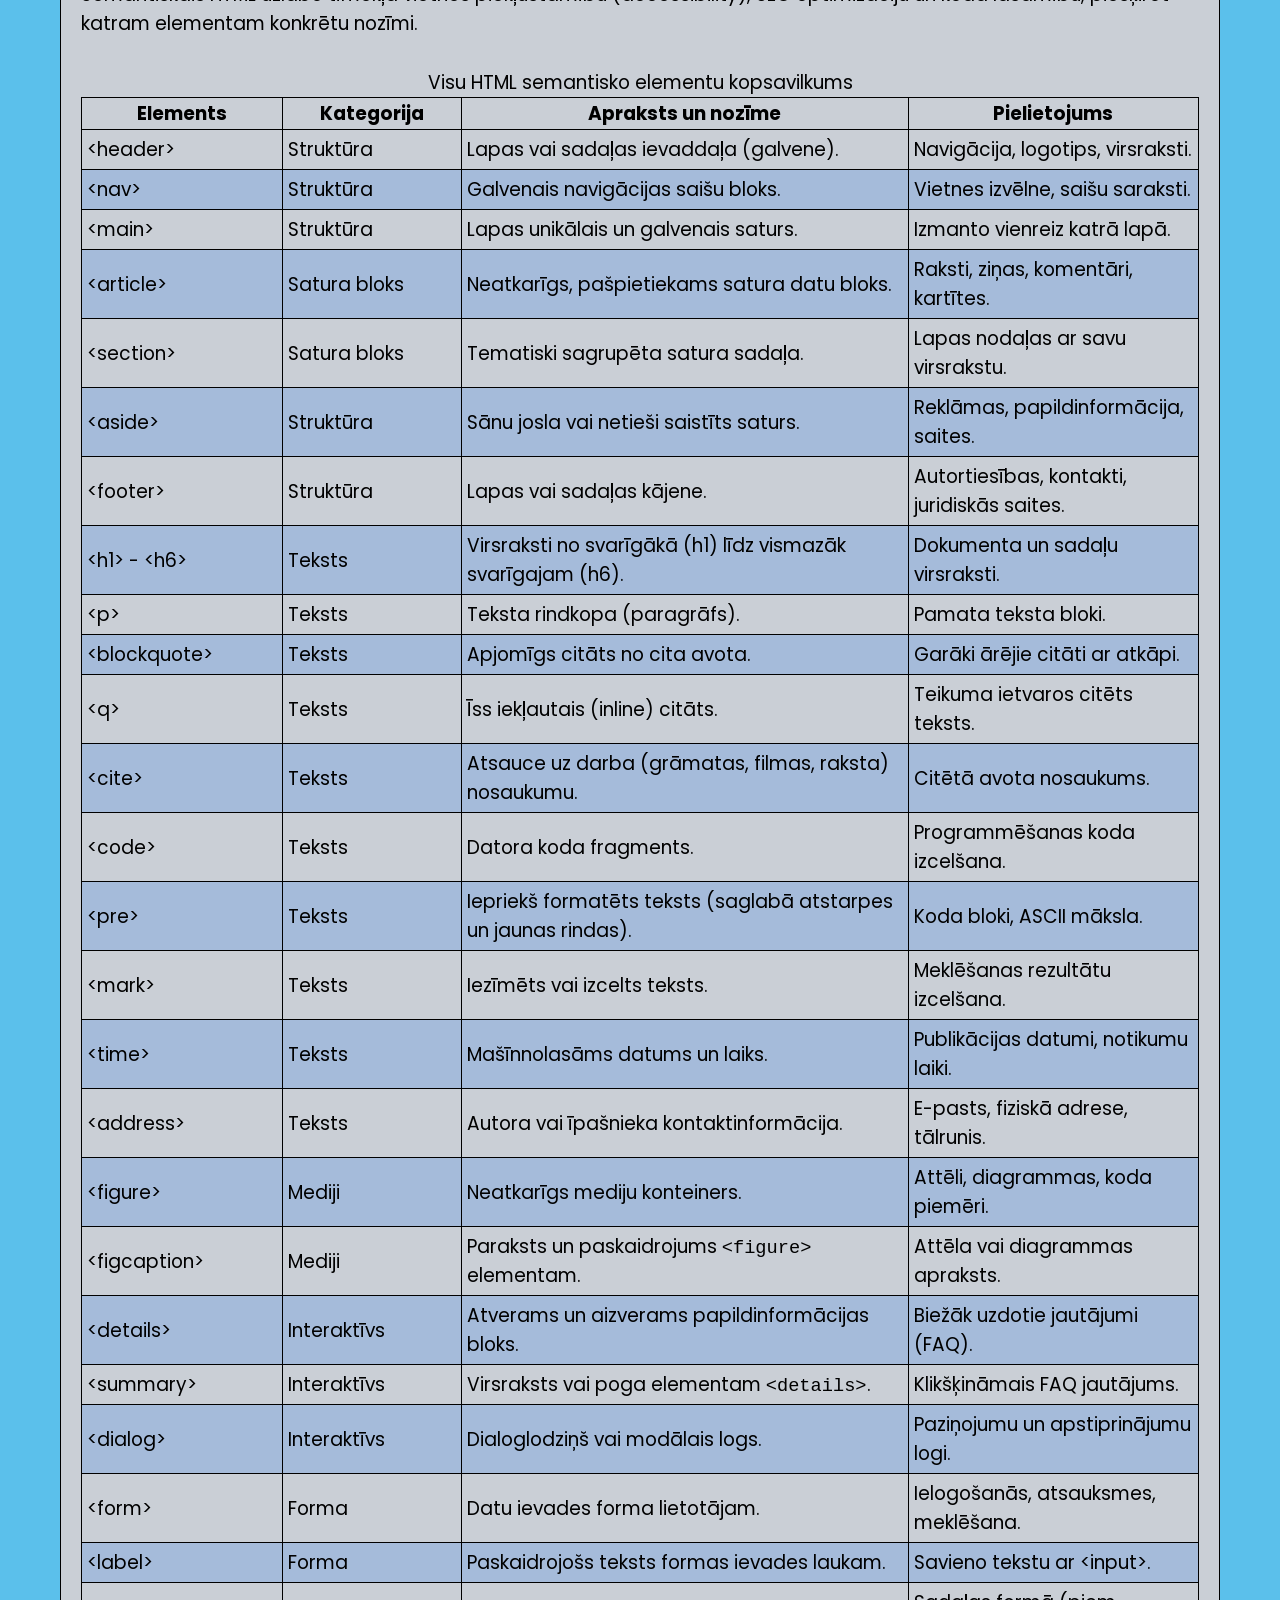
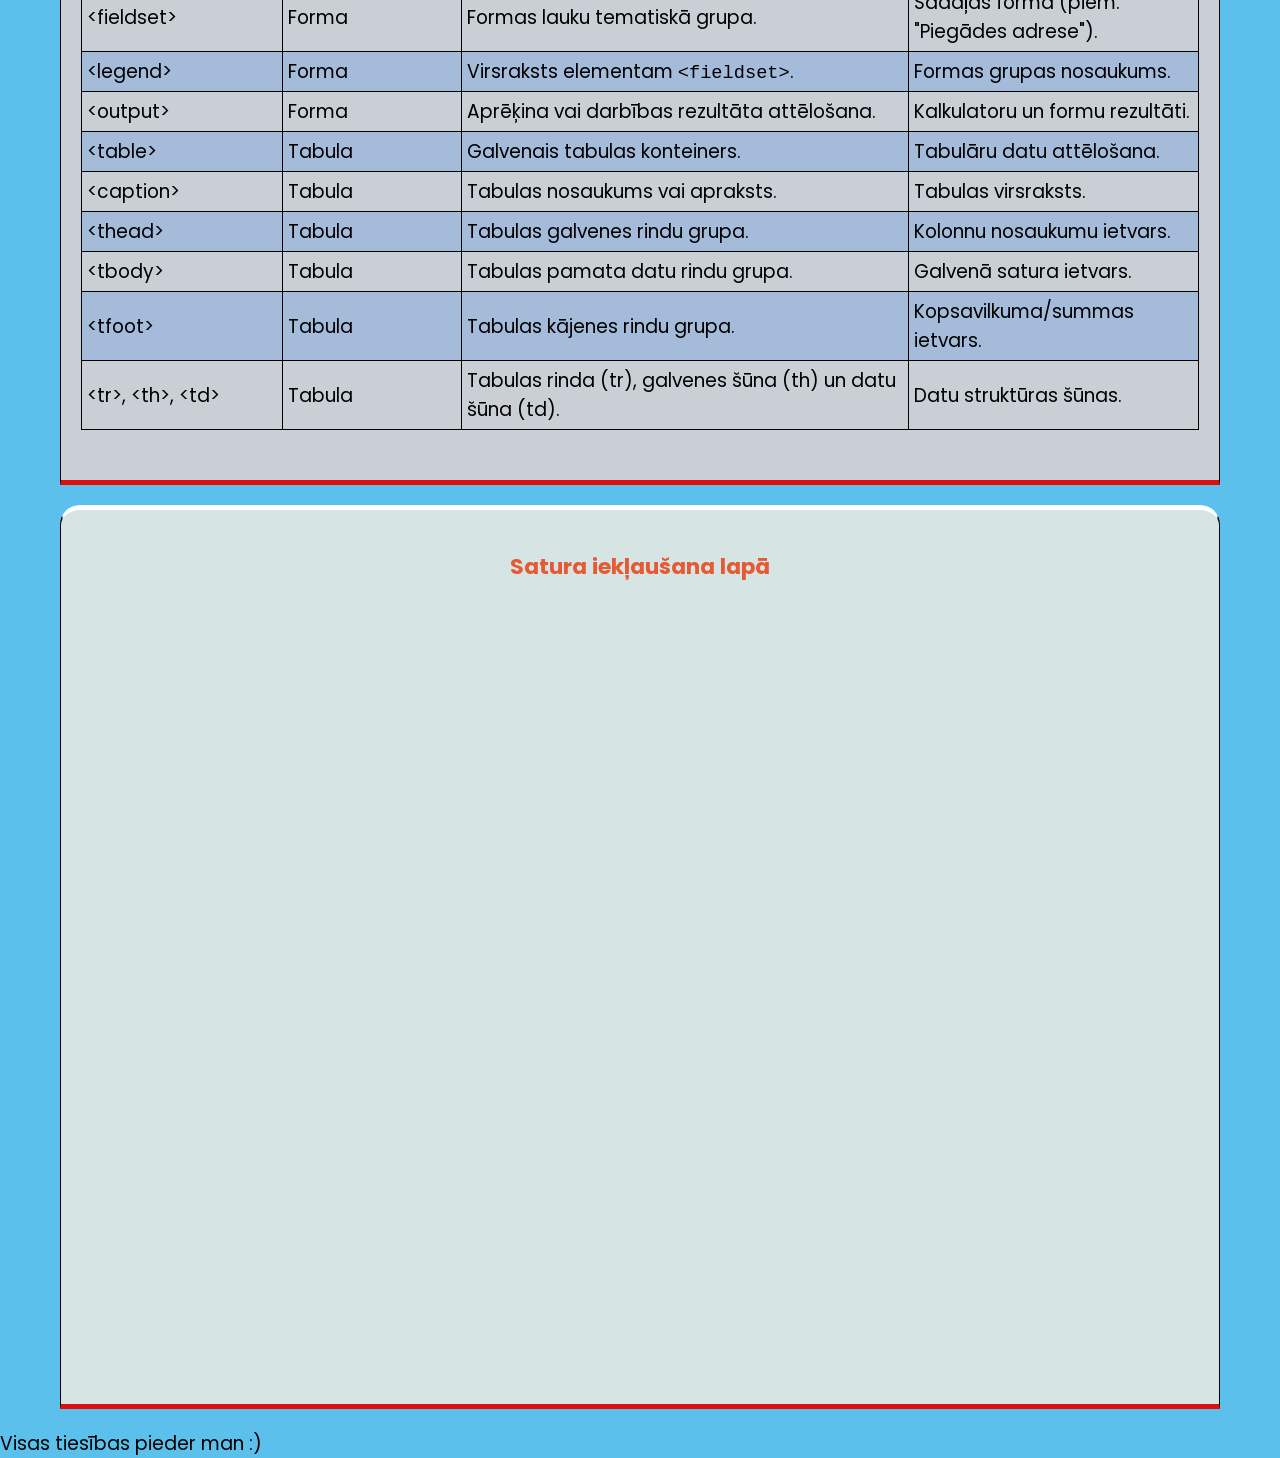
==== commit f084259d: "fonts" ====
--- a/2.stunda.html
+++ b/2.stunda.html
@@ -20,7 +20,7 @@
 
 <body>
     <header style="background-color: rgb(5, 58, 105);">
-        <img src="logo.png" alt="">
+        <img src="https://picsum.photos/100" alt="">
         <div>
             <h1>Lapas nosaukums</h1>
         </div>
--- a/style.css
+++ b/style.css
@@ -1,3 +1,5 @@
+@import url('https://fonts.googleapis.com/css2?family=Jim+Nightshade&family=Poppins:ital,wght@0,100;0,200;0,300;0,400;0,500;0,600;0,700;0,800;0,900;1,100;1,200;1,300;1,400;1,500;1,600;1,700;1,800;1,900&family=Roboto:ital,wght@0,100..900;1,100..900&display=swap');
+
 /* Komentārs */
 
 /* CSS Selektori */
@@ -60,4 +62,110 @@
 
 tr:nth-child(2n){
     background-color: #337de43e;
-}+}
+
+
+/* Elementu BOX modelis */
+*{
+    box-sizing: border-box;
+    margin: 0px;
+}    
+
+header{
+   width: 450px;
+   /* max-width: 1000px;
+   min-width: 100px; */
+
+   height: 200px;
+   /* max-height: max-content; */
+
+   margin:50px;
+   margin-top: 20px;
+   margin-bottom:10px;
+   margin: 20px auto;
+  /* Ja bloka elements neazņem visu platumu un to ir jānovieto centrā izmantojam margin:auto */
+
+  padding:30px;
+  padding:10px 30px;
+
+  
+
+}
+table{
+    margin:30px auto;
+}
+
+section{
+    /* border:5px solid #fff; */
+    border-top:5px solid #fff;
+    border-bottom:5px solid #de0e0e;
+
+    border-radius:  20px 20px 0px 0px;
+
+}
+
+header img{
+    display: block;
+    margin: 16px auto;
+}
+
+main{
+    max-width: 1200px;
+    margin: auto;
+}
+nav{
+    background-color: #CACFD6;
+    padding: 10px 30px;
+}
+
+
+/* Flexbox - lai varētu sakārtot elementus konteinerī */
+
+nav{
+     display: flex;
+     height: 100px;
+     flex-direction: row;
+     justify-content: center;
+     /* justify-content: space-around; */
+     align-items: center;
+
+}
+
+nav a{
+    margin:0px 20px;
+}
+
+
+/* Teksta noformēšana */
+
+body{
+    font-family: 'Segoe UI', Tahoma, Geneva, Verdana, sans-serif;
+    font-family: "Poppins", sans-serif;
+    font-size: 14pt;
+}
+
+h1, h2, h3, h4, h5{
+    margin: 20px 0px;
+}
+header{
+    height: auto;
+}
+h1{
+    font-size: 3rem;
+    font-weight: 900;
+    font-style: oblique;
+    letter-spacing: 0px;
+    text-align: center;
+    /* text-decoration: underline double rgb(208, 255, 0);
+    text-transform: uppercase; */
+
+    padding-right: 5rem;
+    font-family: "Jim Nightshade", cursive;
+
+}
+h2{
+   font-size: 2.5rem; 
+    font-family: "Roboto", sans-serif;
+    font-weight: 700;
+}
+
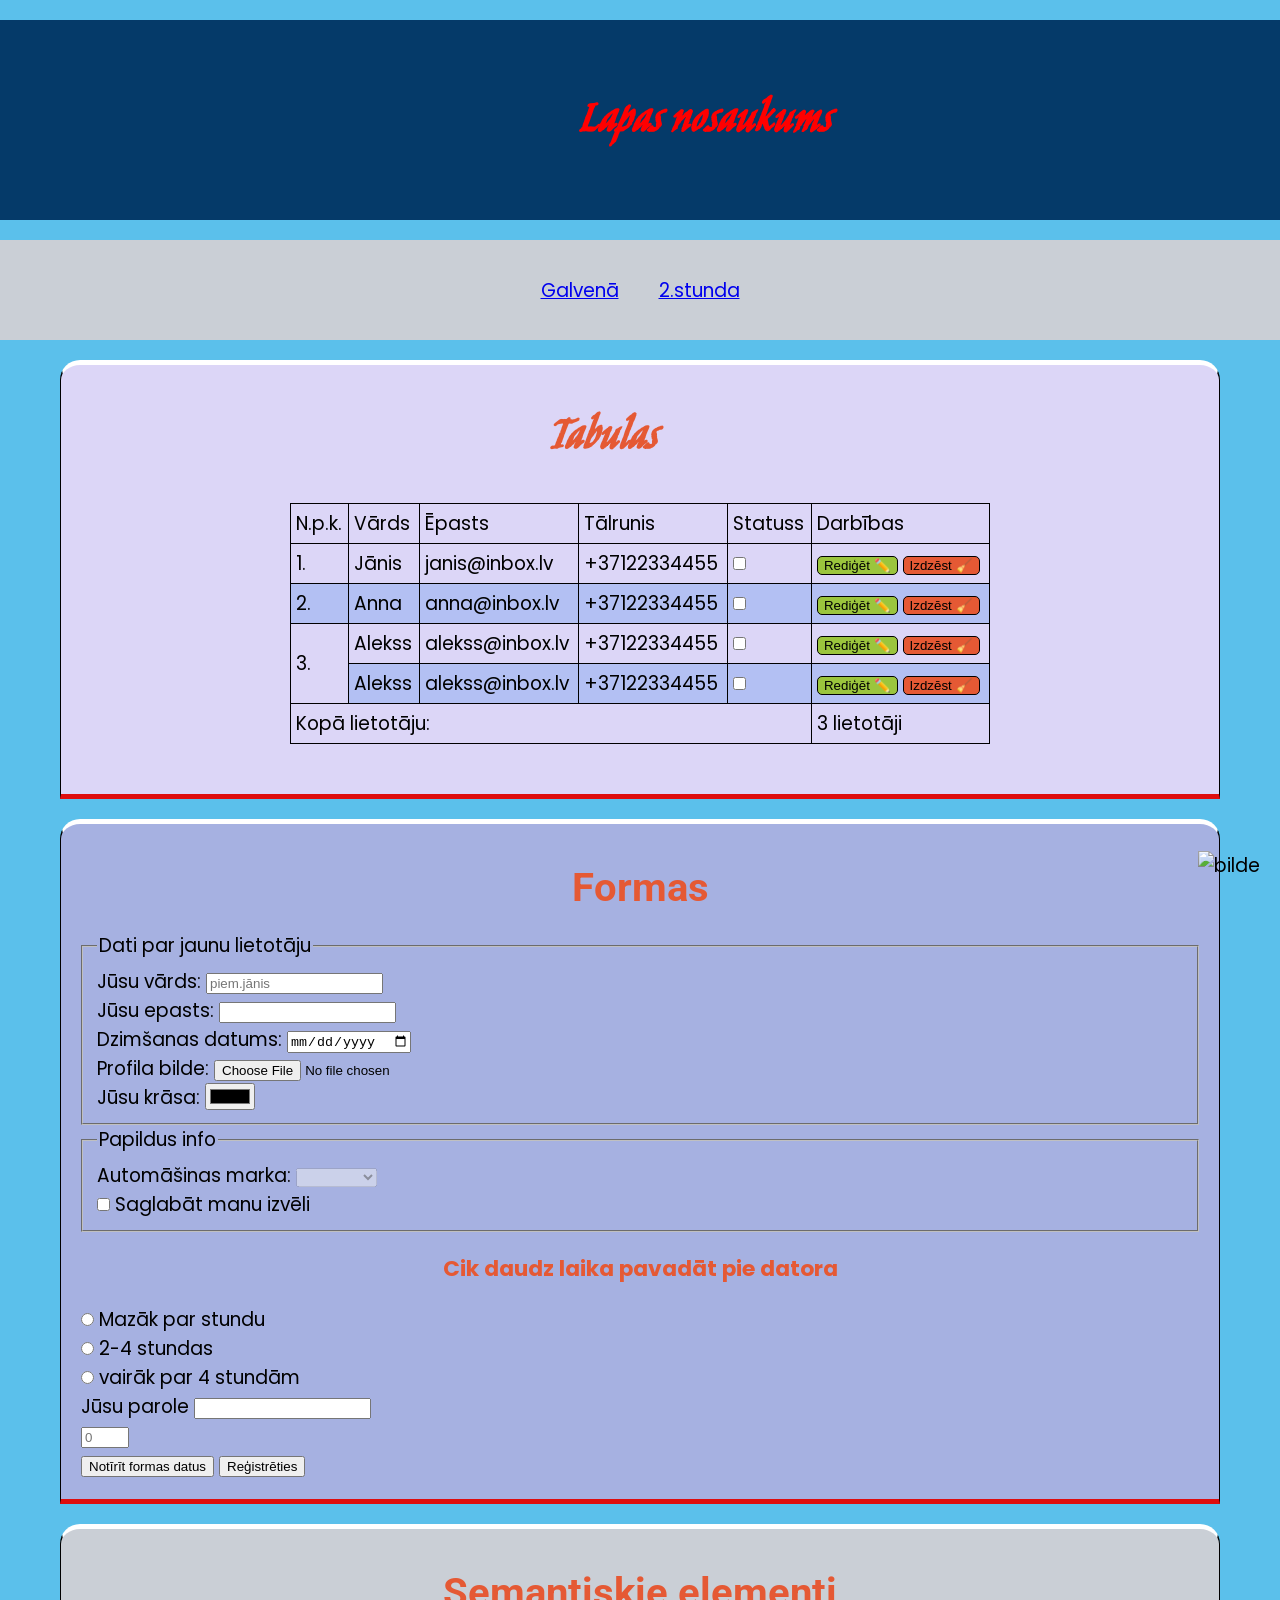
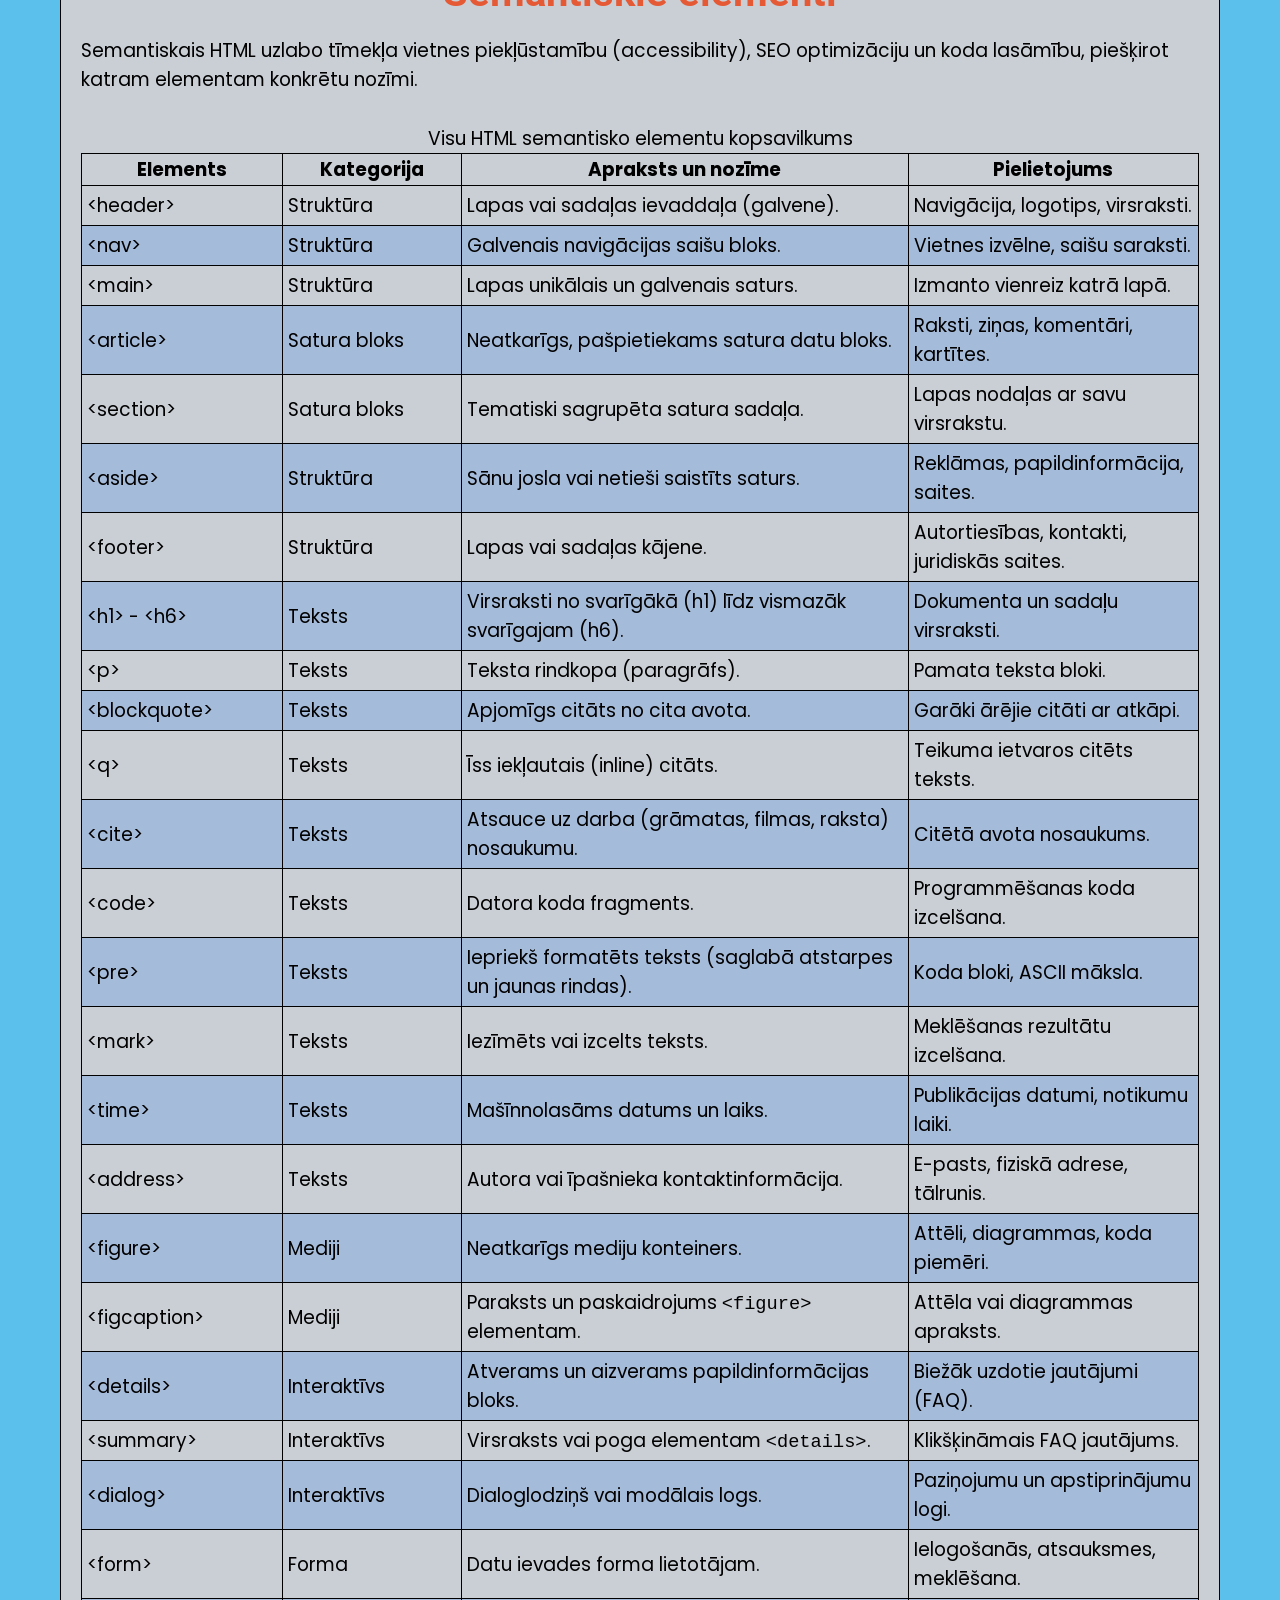
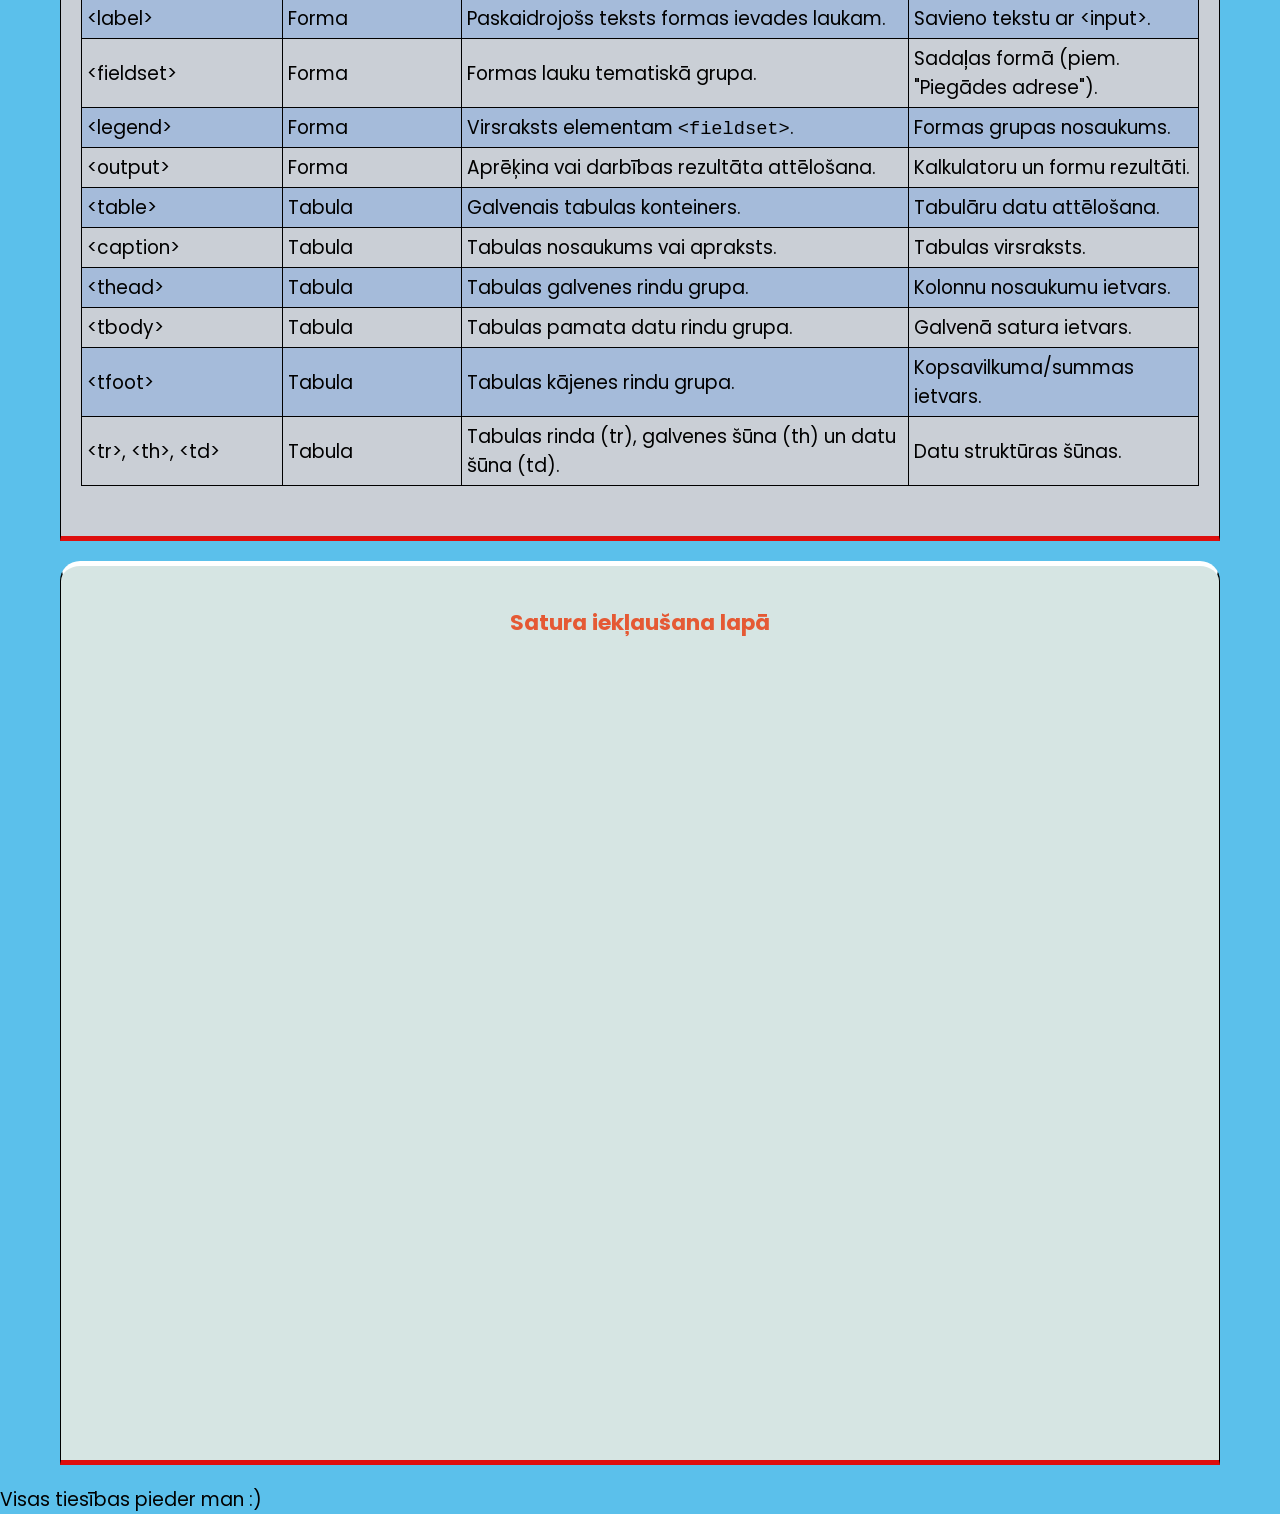
==== commit e7c04ce5: "pozicionesana" ====
--- a/2.stunda.html
+++ b/2.stunda.html
@@ -440,8 +440,11 @@
         Visas tiesības pieder man :)
     </footer>
 
-
-
+    <img src="https://picsum.photos/id/5/200" alt="bilde" class="absolute">
+
+    <div class="dialog">
+        <h5>Tas ir dialogs</h5>
+    </div>
 
 </body>
 
--- a/style.css
+++ b/style.css
@@ -169,3 +169,54 @@
     font-weight: 700;
 }
 
+
+/* Elementu pozicionēšana */
+header{
+    position: static; 
+    /* Noklusēta vērtība */
+    position: relative;
+    /* top:50px;
+    left:-50px;
+    bottom:20px;
+    right:20px; */
+
+    position: absolute;
+    /* right:10px;
+    bottom:10px; */
+    position: relative;
+    width: 100%;
+    height:200px;
+
+
+}
+header h1{
+    position: absolute;
+    top:3rem;
+    left:45%;
+    color:red
+}
+header img{
+    position: absolute;
+    top:2rem;
+    left:40%;
+}
+
+.absolute{
+    position: fixed;
+    bottom:20px;
+    right:20px;
+}
+
+.dialog{
+     position: fixed;
+     top:0;
+     width: 100vw;
+     height: 100vh;
+     background-color: #d6e5e39f;
+     display: flex;
+     align-items: center;
+     justify-content: center;
+     display:none;
+}
+
+
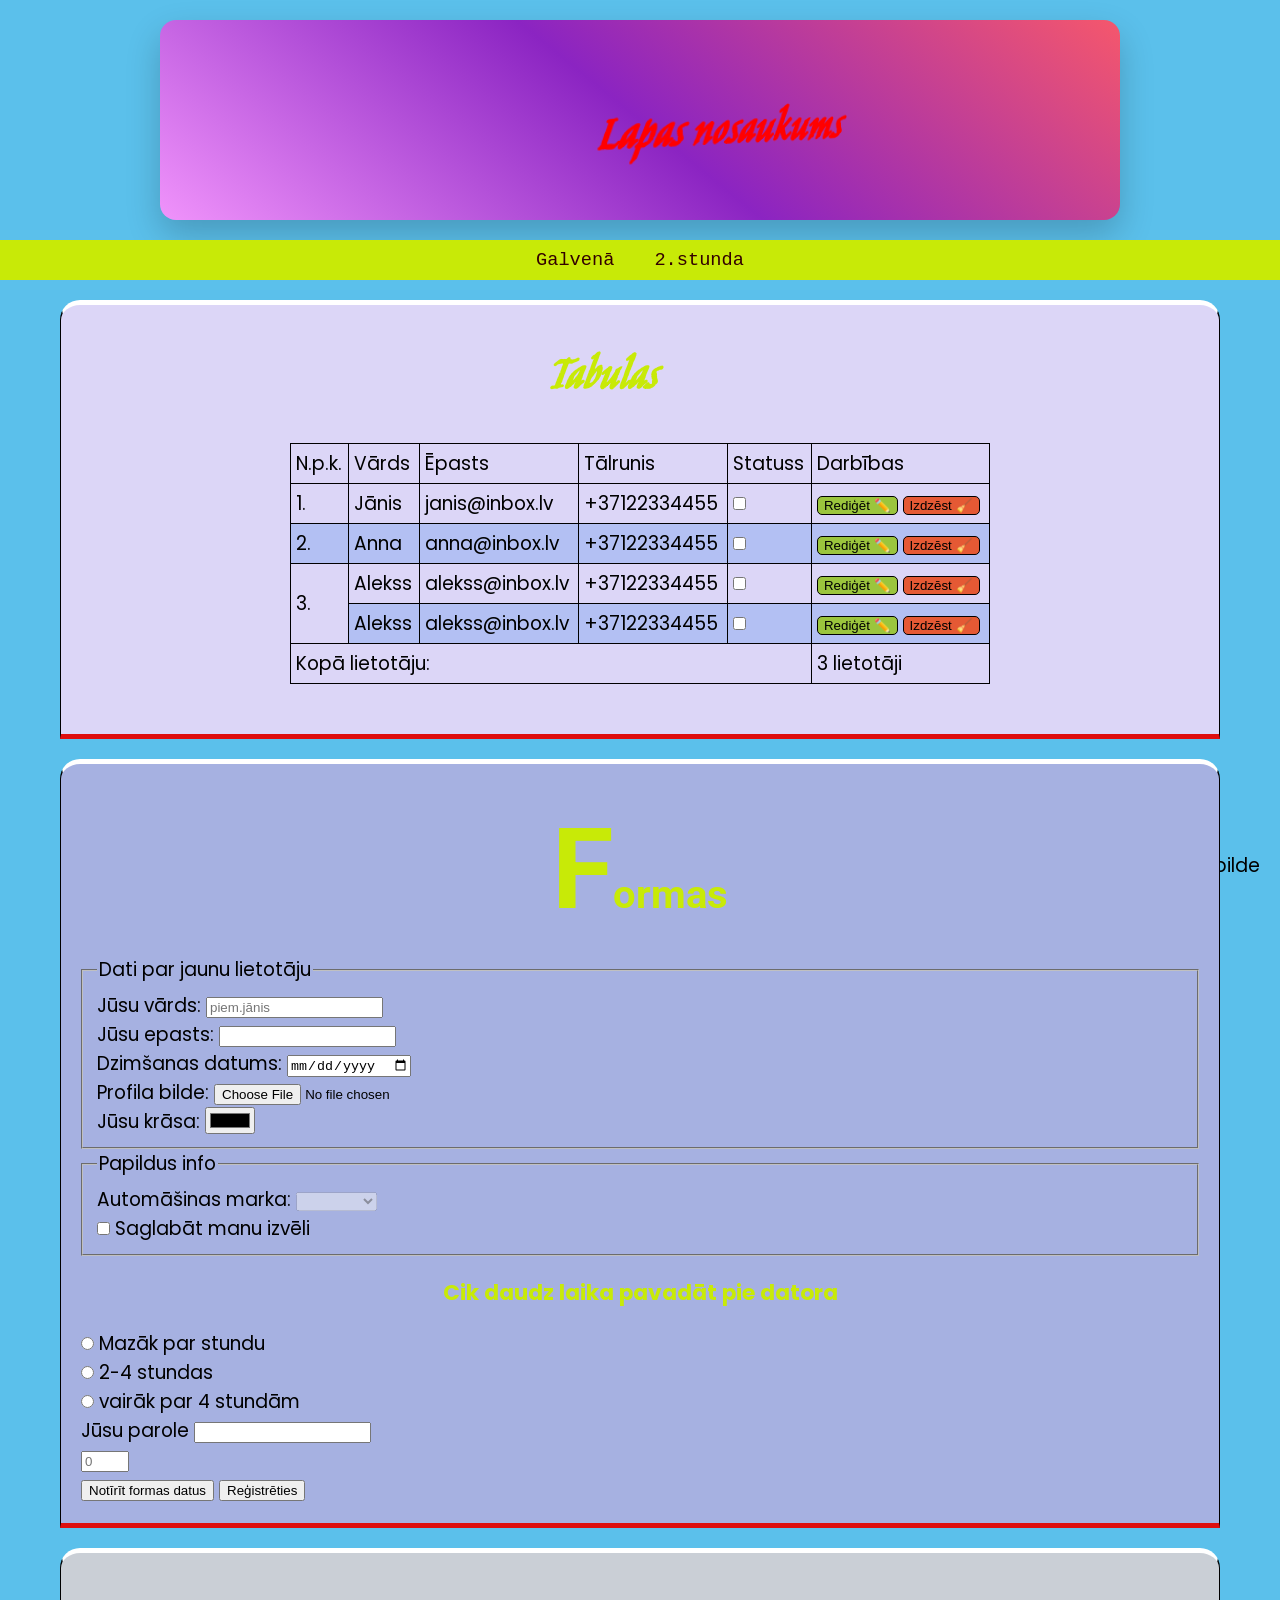
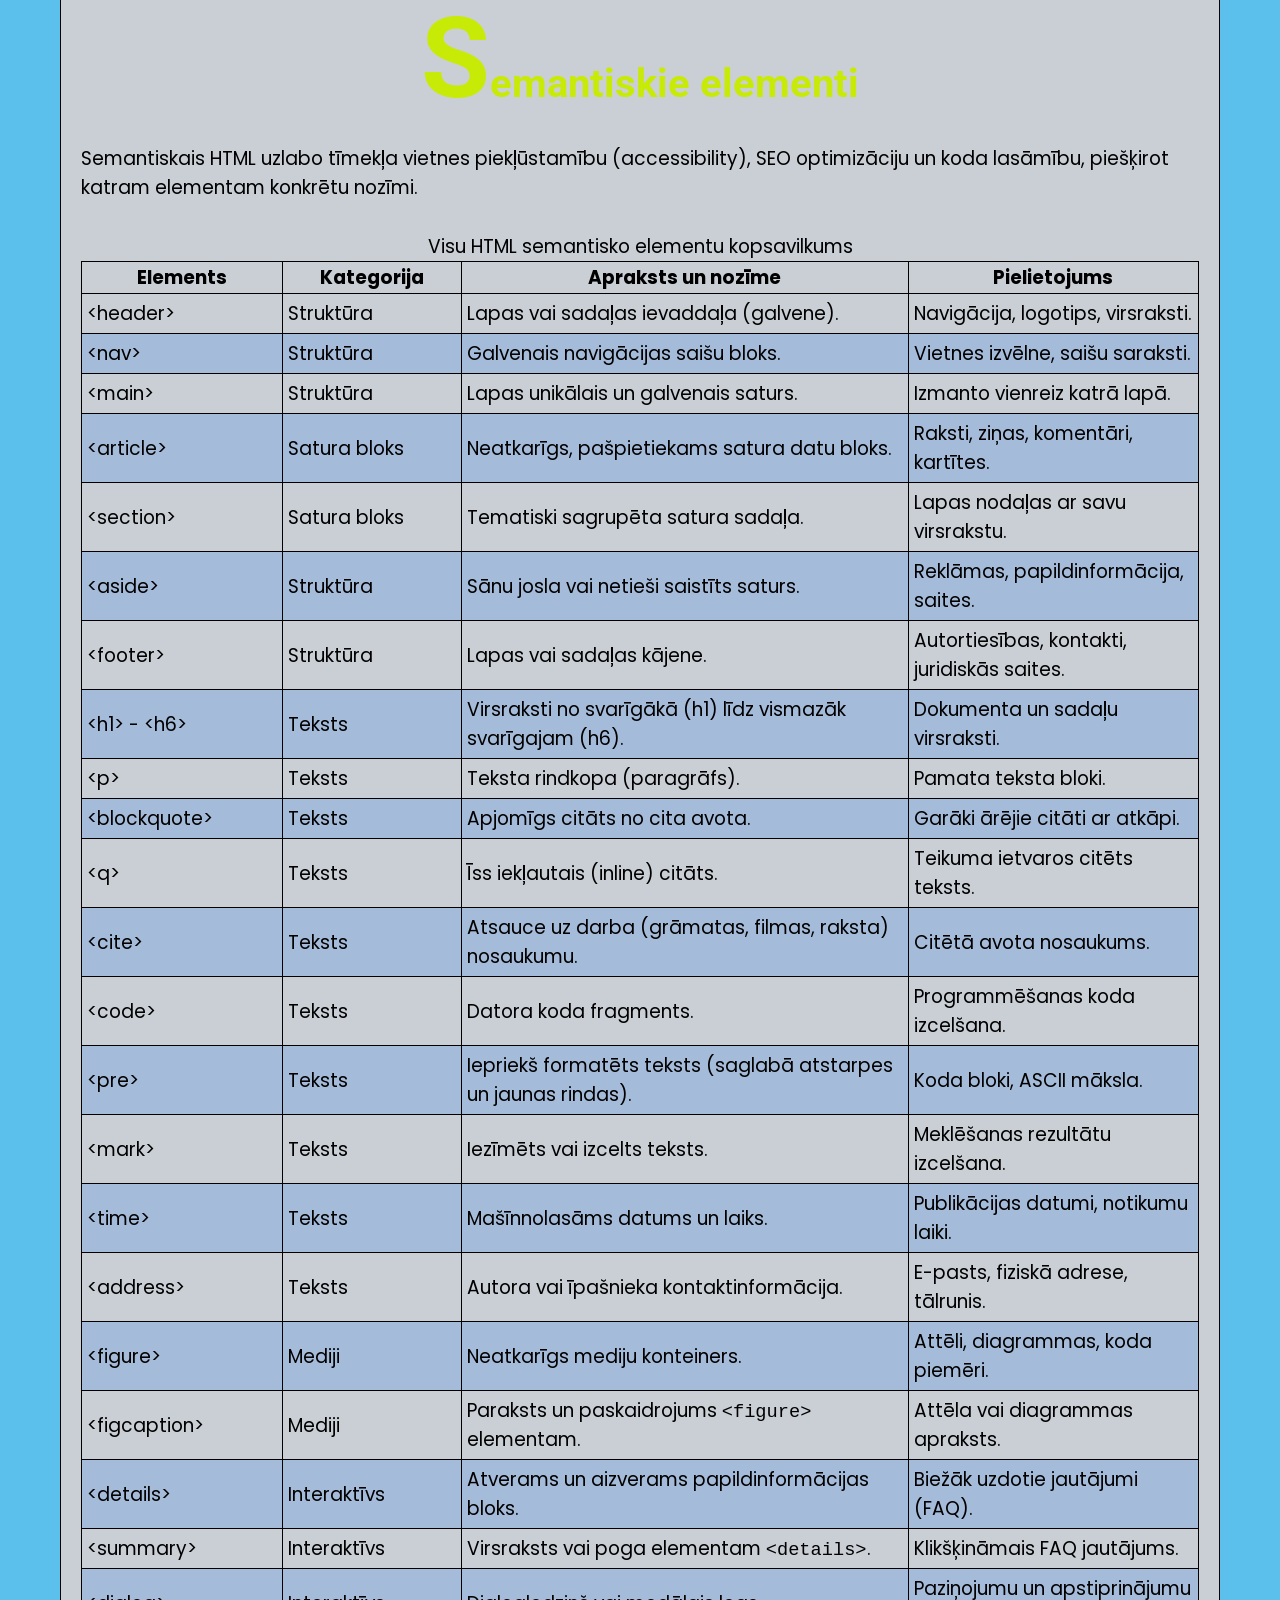
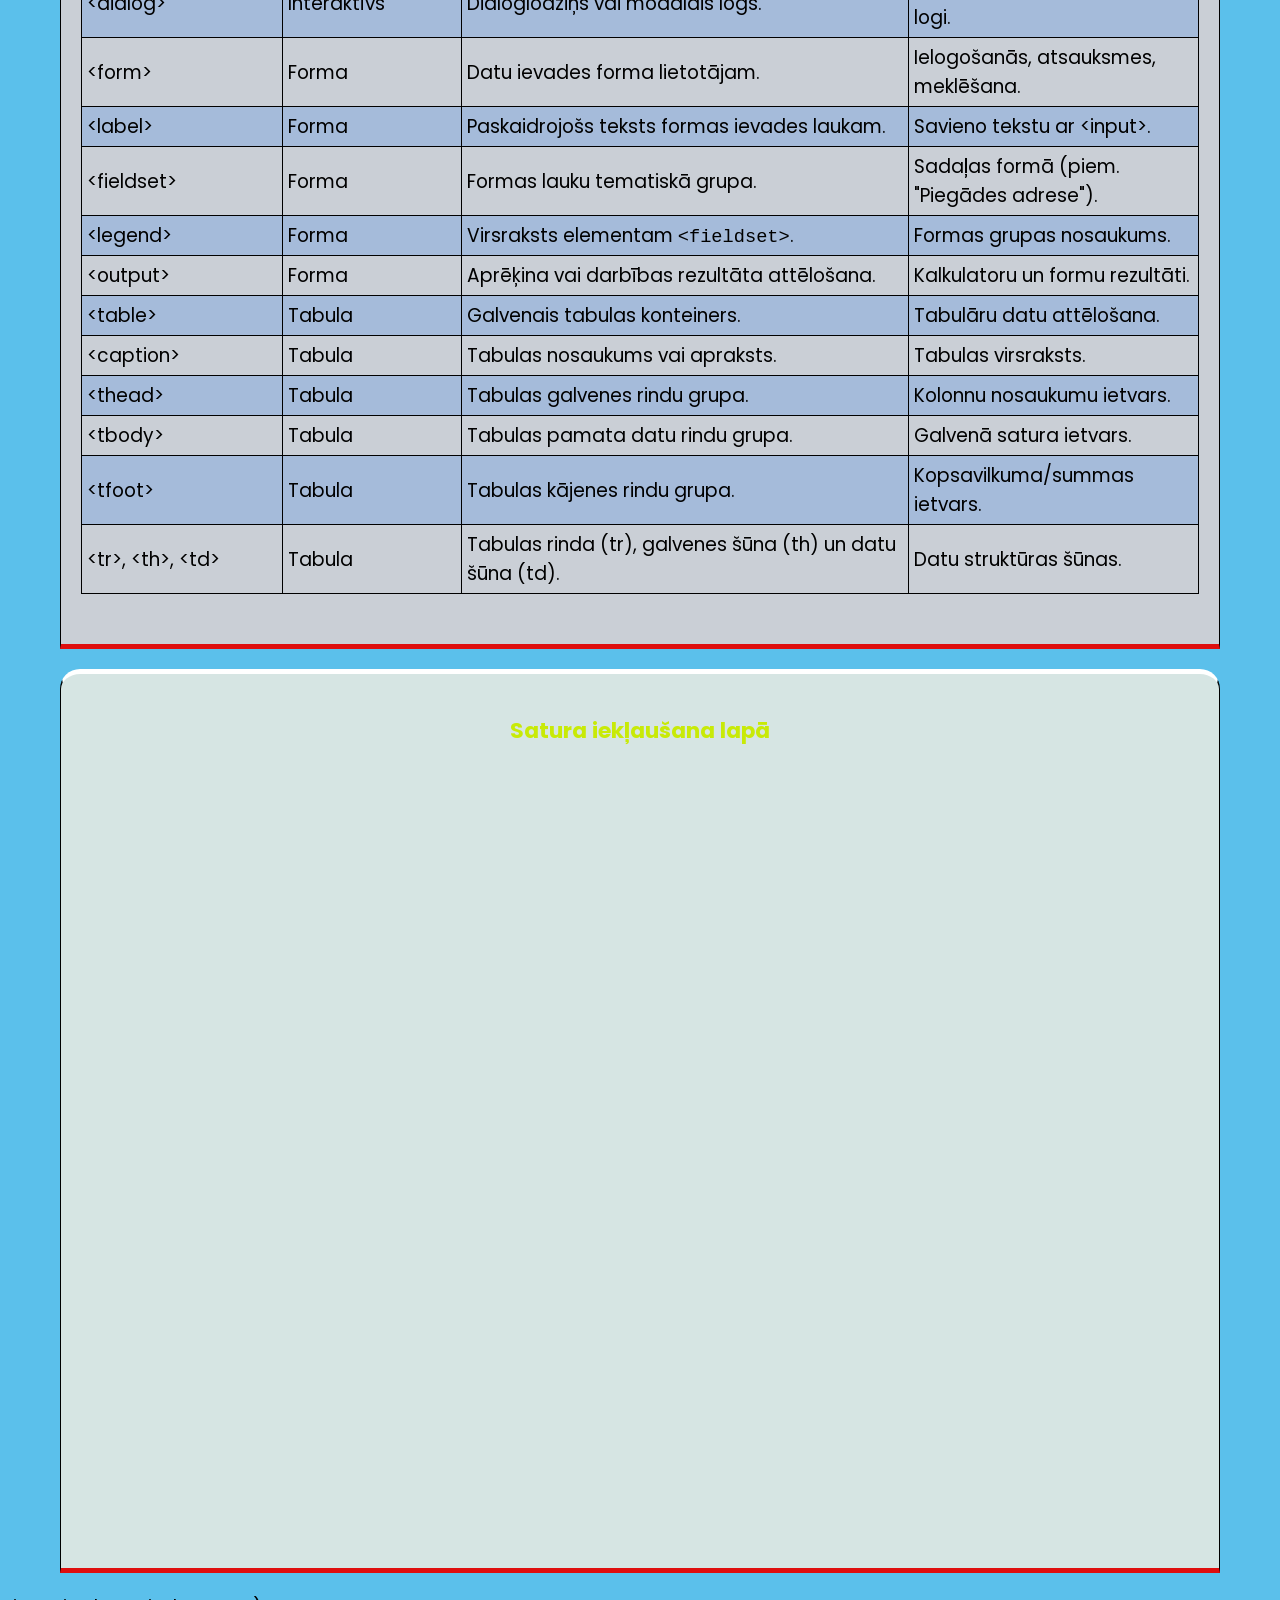
==== commit 63351e31: "bootstrap" ====
--- a/2.stunda.html
+++ b/2.stunda.html
@@ -423,7 +423,7 @@
 
             <iframe width="560" height="315" src="https://www.youtube.com/embed/fwikPE84fBY?si=j7uDiI423xvCVLdA"
                 title="YouTube video player" frameborder="0"
-                allow="accelerometer; autoplay; clipboard-write; encrypted-media; gyroscope; picture-in-picture; web-share"
+                allow="accelerometer; autoplay; clipboard-write;    encrypted-media; gyroscope; picture-in-picture; web-share"
                 referrerpolicy="strict-origin-when-cross-origin" allowfullscreen></iframe>
 
             <iframe width="100%" height="450"
--- a/style.css
+++ b/style.css
@@ -193,18 +193,21 @@
     position: absolute;
     top:3rem;
     left:45%;
-    color:red
+    color:red;
+    z-index: 3;
 }
 header img{
     position: absolute;
     top:2rem;
     left:40%;
+    z-index: 1;
 }
 
 .absolute{
     position: fixed;
     bottom:20px;
     right:20px;
+    z-index:-1;
 }
 
 .dialog{
@@ -219,4 +222,182 @@
      display:none;
 }
 
-
+nav{
+    position: sticky;
+    top:0px;
+    z-index: 100;
+
+}
+
+/* pseudo klases, pseudo elementi */
+
+/* elementu reakcija uz lietotāju */
+
+
+header img:hover{
+    /* top:-5px; */
+}
+header h1:active{
+    color:green;
+}
+
+input:focus-visible{
+    outline: 2px solid red;
+    padding:5px;
+}
+input:invalid{
+    background-color: red;
+
+}
+
+
+h1,h2::after{
+    content:"";
+}
+h1,h2::before{
+    content:"";
+    /* width: 50px;
+    height: 50px;
+    display: inline-block;
+    background-color: #de0e0e; */
+}
+
+h2::first-letter{
+    /* color:#5BC0EB; */
+    font-size:7rem
+}
+
+
+/* elementu transformācija un filtri  */
+
+header img{
+    transform: rotate(-10deg) scale(1.7) translate(0px,0px);
+}
+
+header div{
+    perspective: 400px;
+    
+}
+header h1{
+    transform: rotateY(10deg);
+}
+
+/* filtri */
+header img{
+    filter: blur(3px);
+    filter: sepia(100%);
+    filter:grayscale(10%);
+    filter:opacity(50%);
+    filter: hue-rotate(-90deg);
+    /* filter: invert(); */
+    
+}
+
+nav a{
+    text-decoration: none;
+    color:black;
+     transition: all 300ms ease-in-out;
+
+}
+
+nav a:hover{
+    transform: scale(1.8) rotate(-5deg);
+    transition: all 500ms ease-in-out;
+}
+
+
+tr:hover{
+    background-color: rgba(245, 245, 245, 0.594);
+    transition: all 200ms ease-in-out;
+    cursor: pointer;
+}
+
+
+/* animacijas */
+@keyframes animacija1{
+    0%{
+        transform: rotate(0deg) translate(0px,0px);
+    }
+    25%{
+        transform: rotate(10deg) translate(10px,0px);
+    }
+    50%{
+         transform: rotate(0deg) translate(10px,10px);
+    }
+    75%{
+         transform: rotate(-10deg) translate(0px,10px);
+    }
+    100%{
+        transform: rotate(0deg) translate(0px,0px);
+    }
+
+
+}
+
+header{
+    background: linear-gradient(39deg, #f093fb 0%, #8b24c2 50%, #f5576c 100%);
+    border-radius: 16px;
+    width: 75%;
+   
+    box-shadow:
+    0px 15px 35px 0px rgba(0,0,0,0.2);
+
+}
+
+/* header h1{
+    animation: vibrate-1 infinite ease-in-out 2s;
+} */
+header h1:hover{
+    -webkit-animation:vibrate-1 .3s linear infinite both;animation:vibrate-1 .3s linear infinite both}
+
+
+
+/* ----------------------------------------------
+ * Generated by Animista on 2026-9-3 19:51:0
+ * Licensed under FreeBSD License.
+ * See http://animista.net/license for more info. 
+ * w: http://animista.net, t: @cssanimista
+ * ---------------------------------------------- */
+
+@-webkit-keyframes vibrate-1{0%{-webkit-transform:translate(0);transform:translate(0)}20%{-webkit-transform:translate(-2px,2px);transform:translate(-2px,2px)}40%{-webkit-transform:translate(-2px,-2px);transform:translate(-2px,-2px)}60%{-webkit-transform:translate(2px,2px);transform:translate(2px,2px)}80%{-webkit-transform:translate(2px,-2px);transform:translate(2px,-2px)}100%{-webkit-transform:translate(0);transform:translate(0)}}
+@keyframes vibrate-1{0%{-webkit-transform:translate(0);transform:translate(0)}20%{-webkit-transform:translate(-2px,2px);transform:translate(-2px,2px)}40%{-webkit-transform:translate(-2px,-2px);transform:translate(-2px,-2px)}60%{-webkit-transform:translate(2px,2px);transform:translate(2px,2px)}80%{-webkit-transform:translate(2px,-2px);transform:translate(2px,-2px)}100%{-webkit-transform:translate(0);transform:translate(0)}}
+
+
+
+/* jaunās fīčas */
+/* Mainīgo izmantošana */
+
+:root{
+    --text-color:#330000;
+    --background-color:#c8ea07;
+}
+
+
+h1,h2,h3,h4{
+    color:var(--background-color)
+}
+/* nested selectors */
+
+nav{
+    height: 40px;
+    background-color: var(--background-color);
+    a{
+        /* nav a */
+        font-family: 'Courier New', Courier, monospace; 
+        color: var(--text-color);
+        &:hover{
+           color:red;     
+        }
+    }
+    
+
+}
+header{
+
+    img{
+
+    }
+    p{
+
+    }
+}
